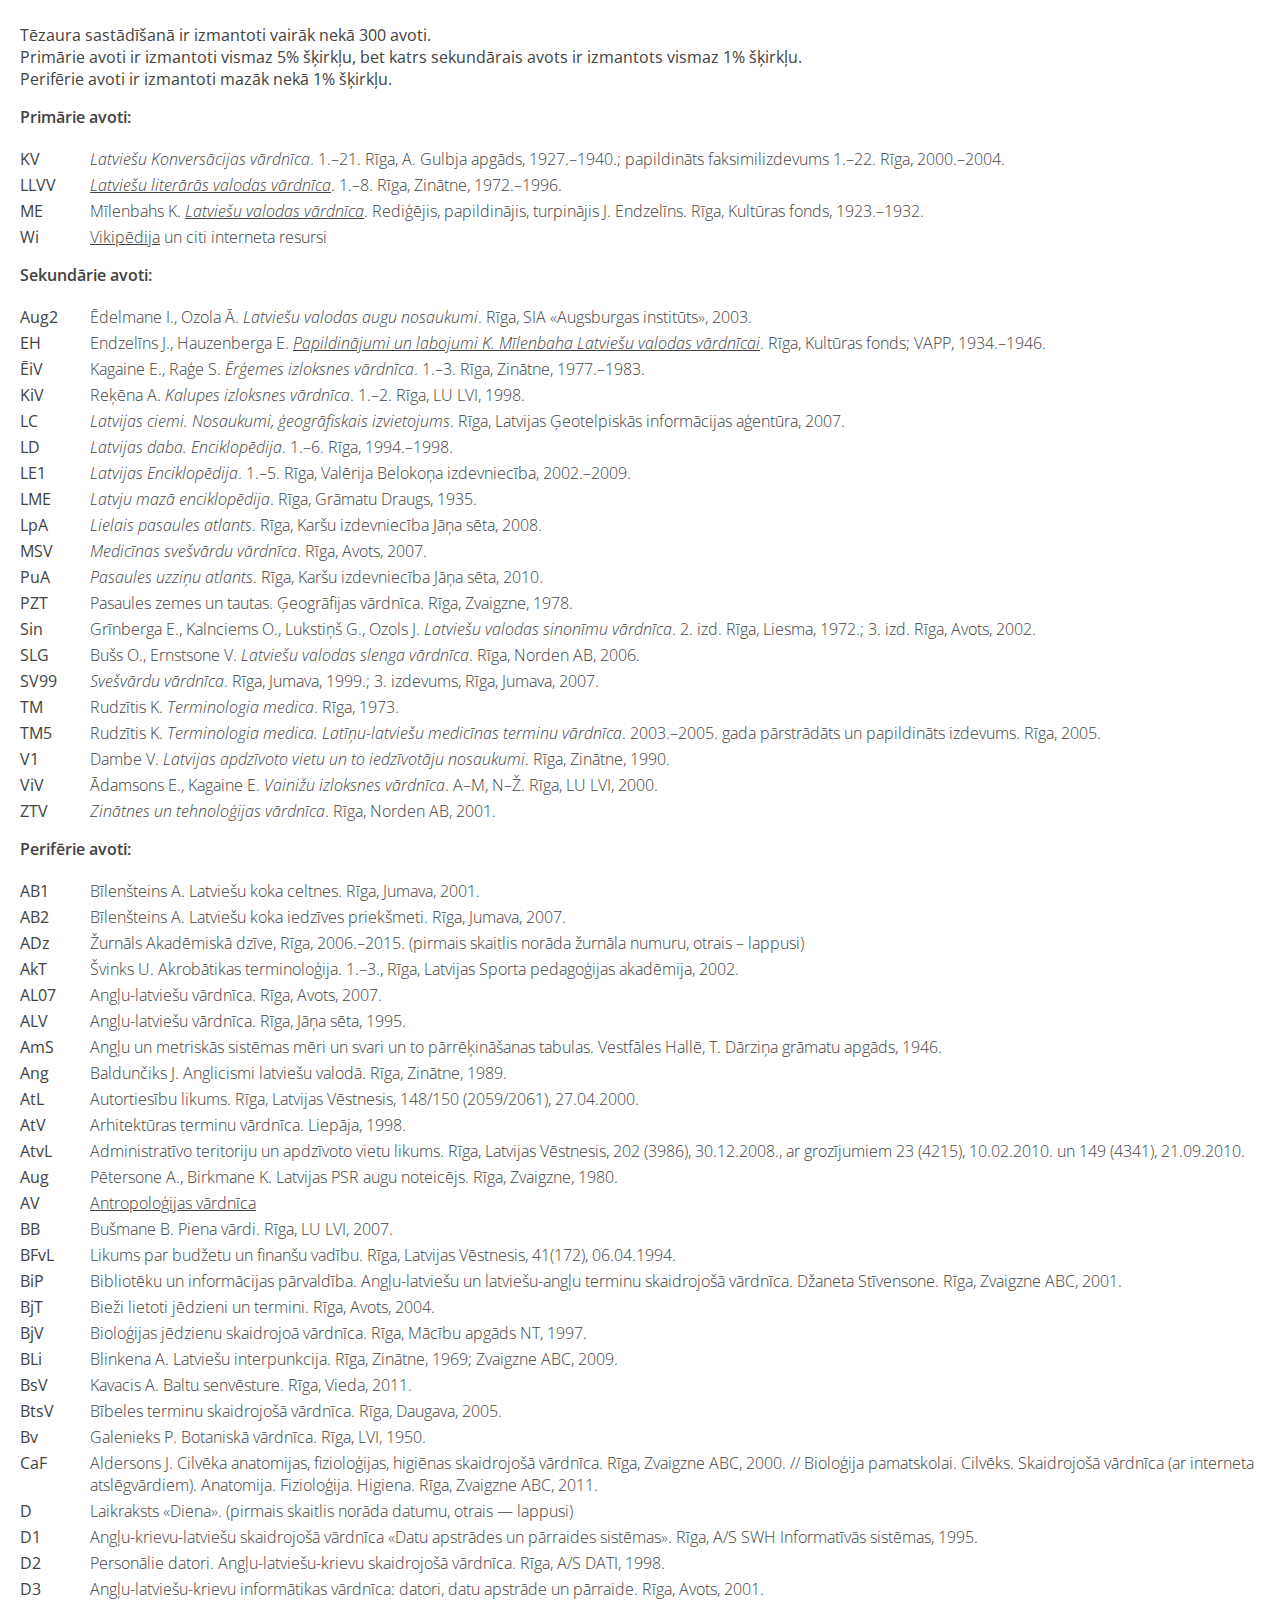
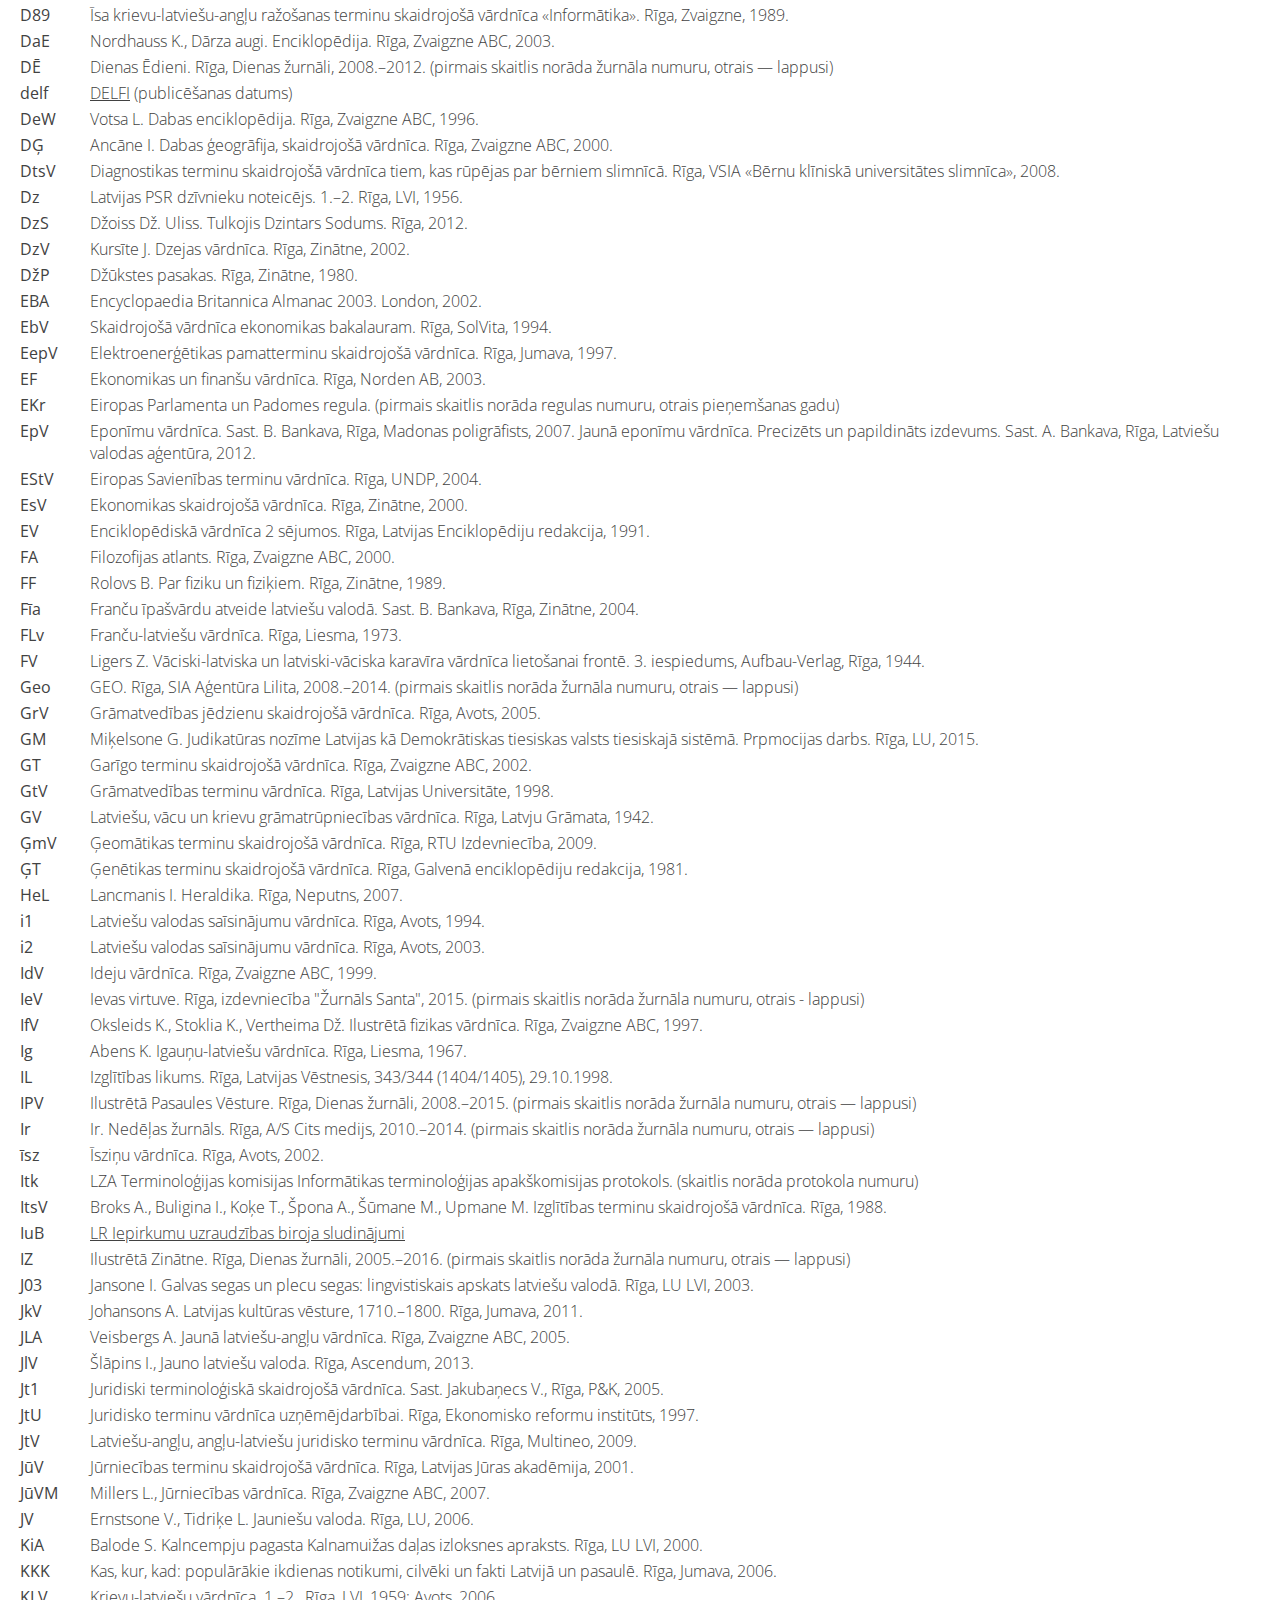
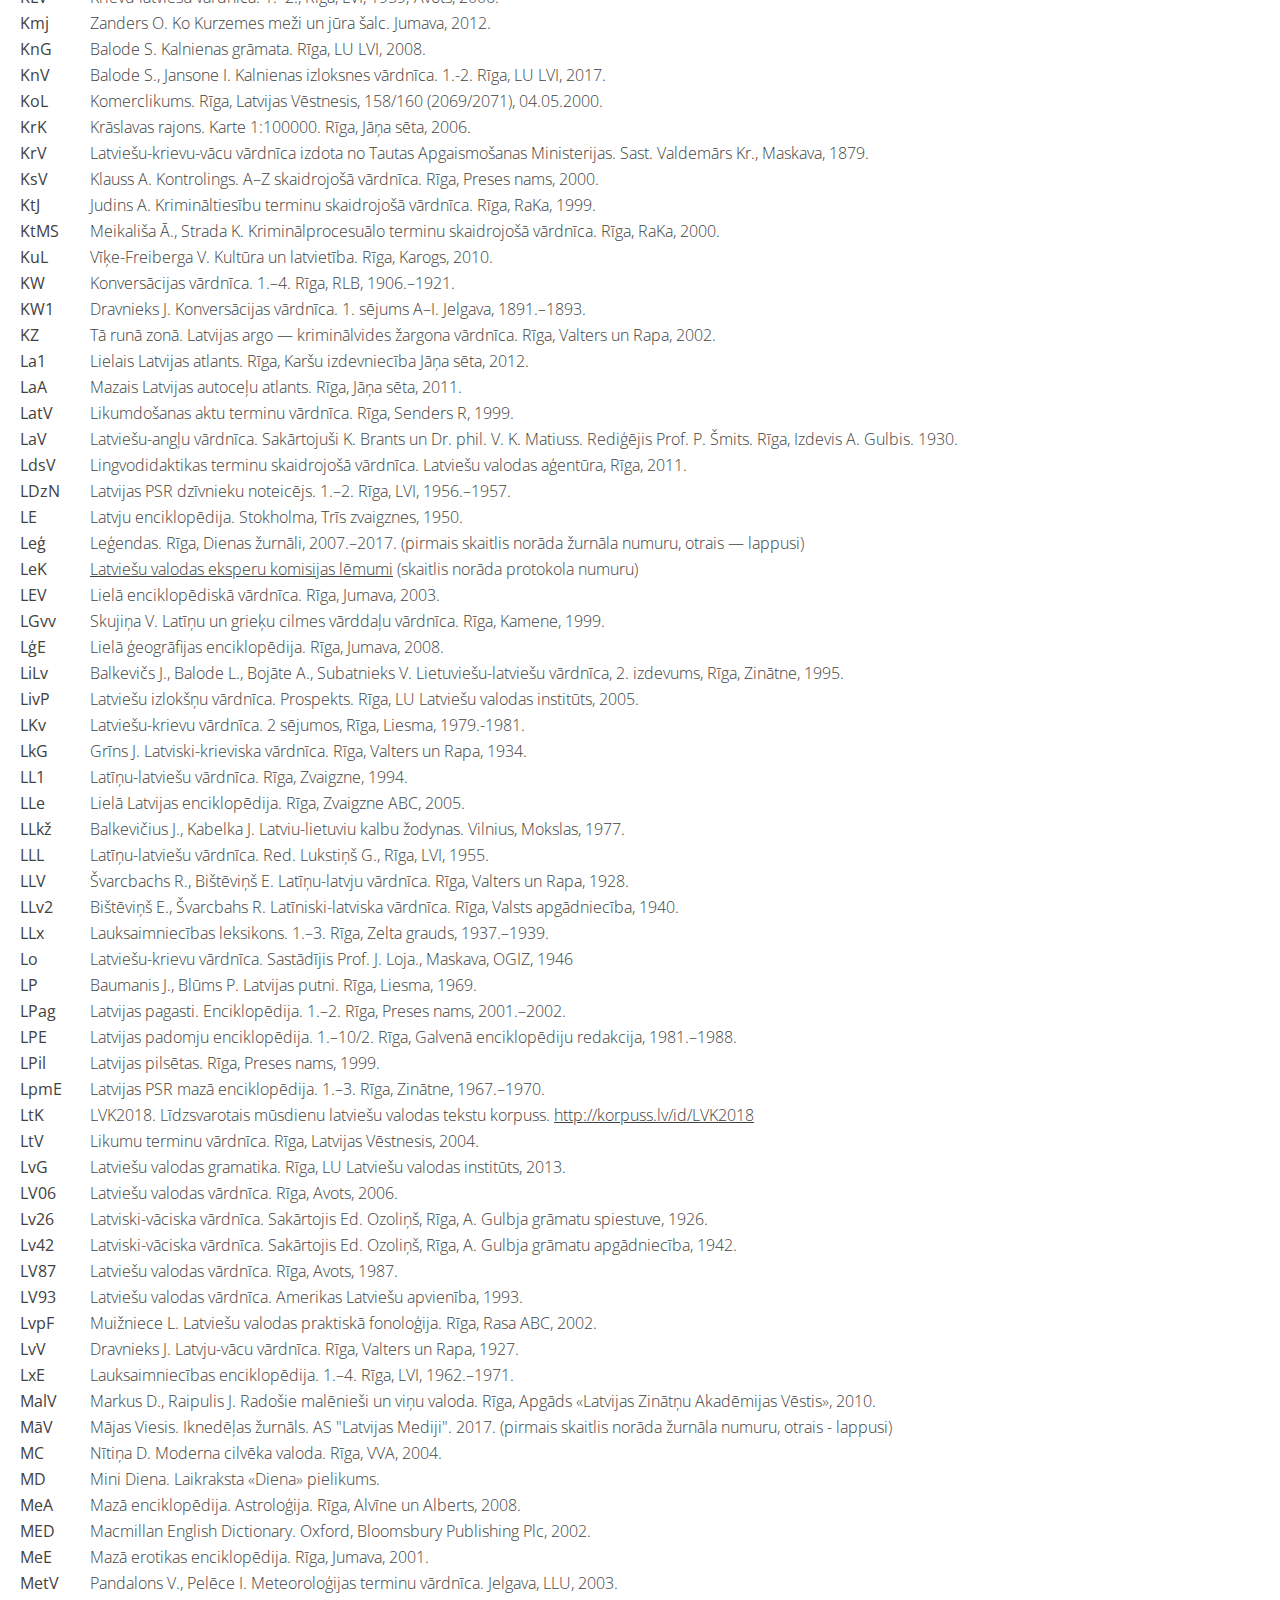
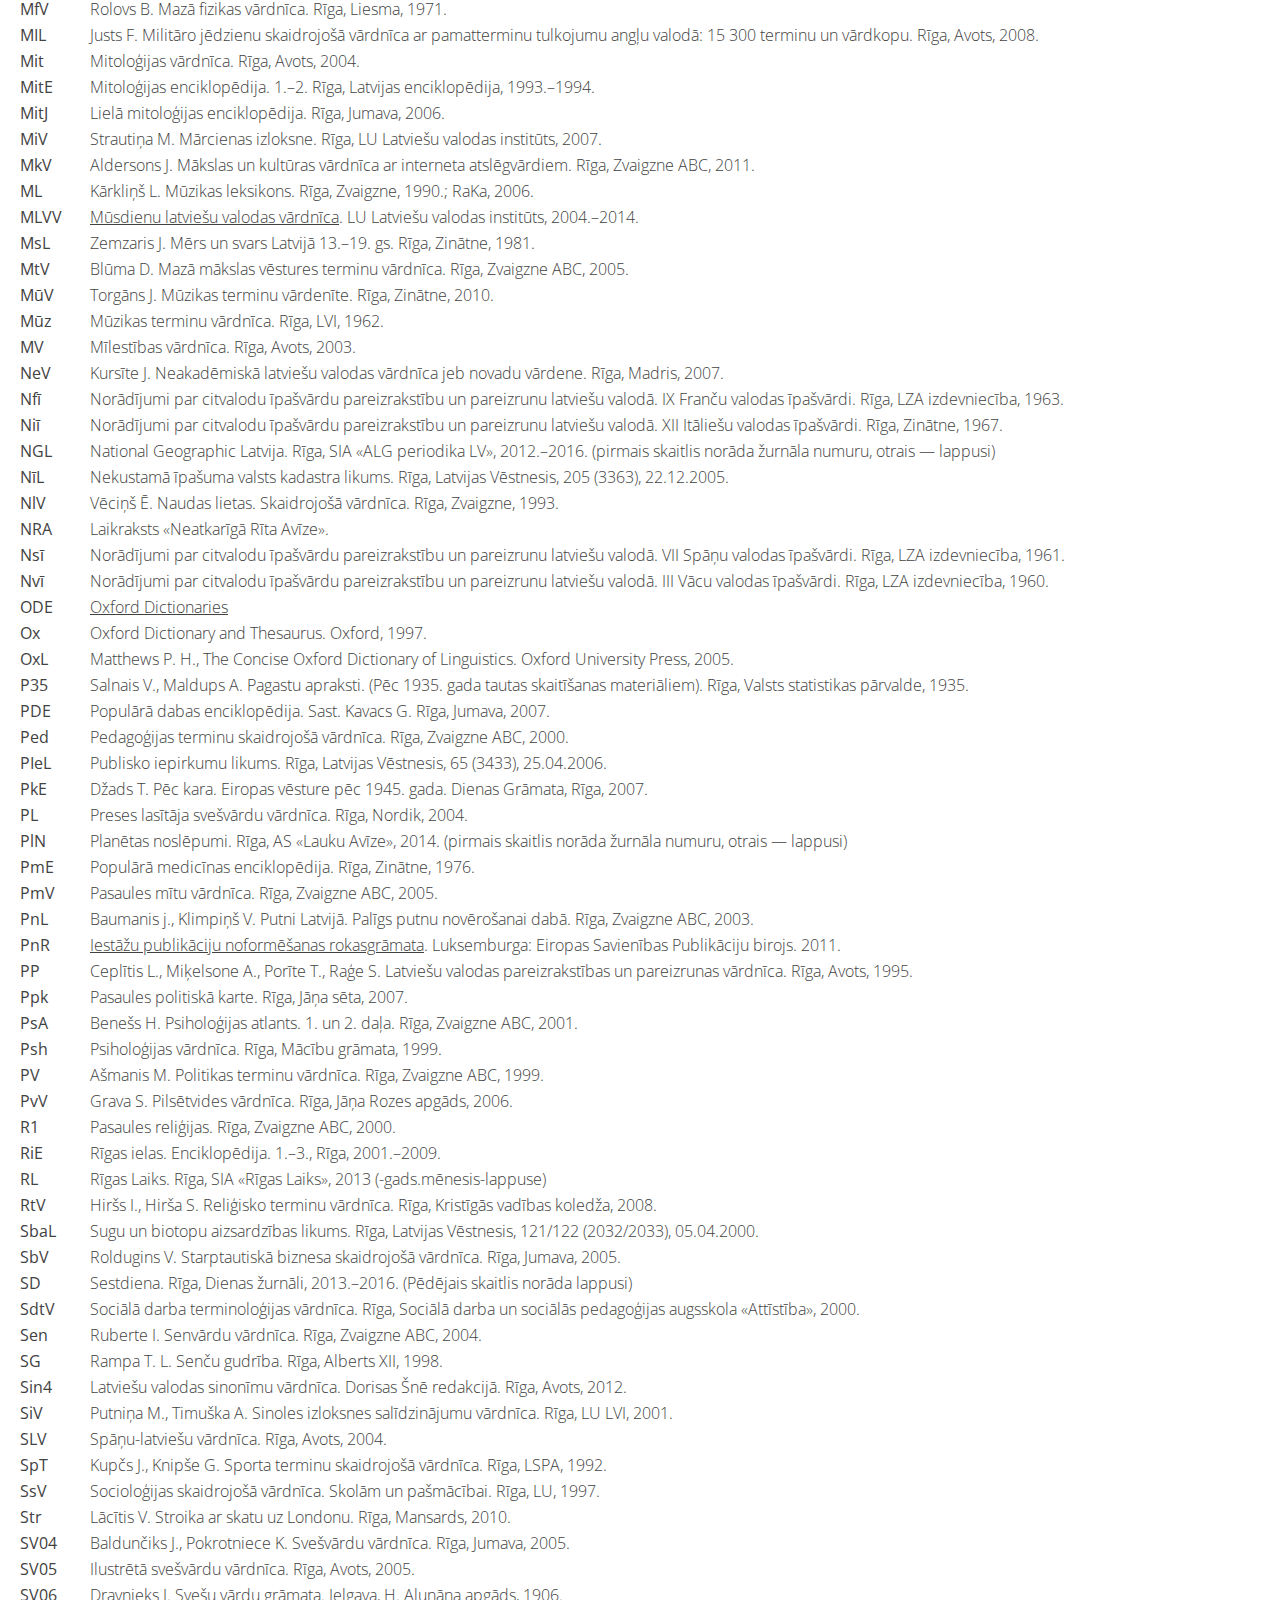
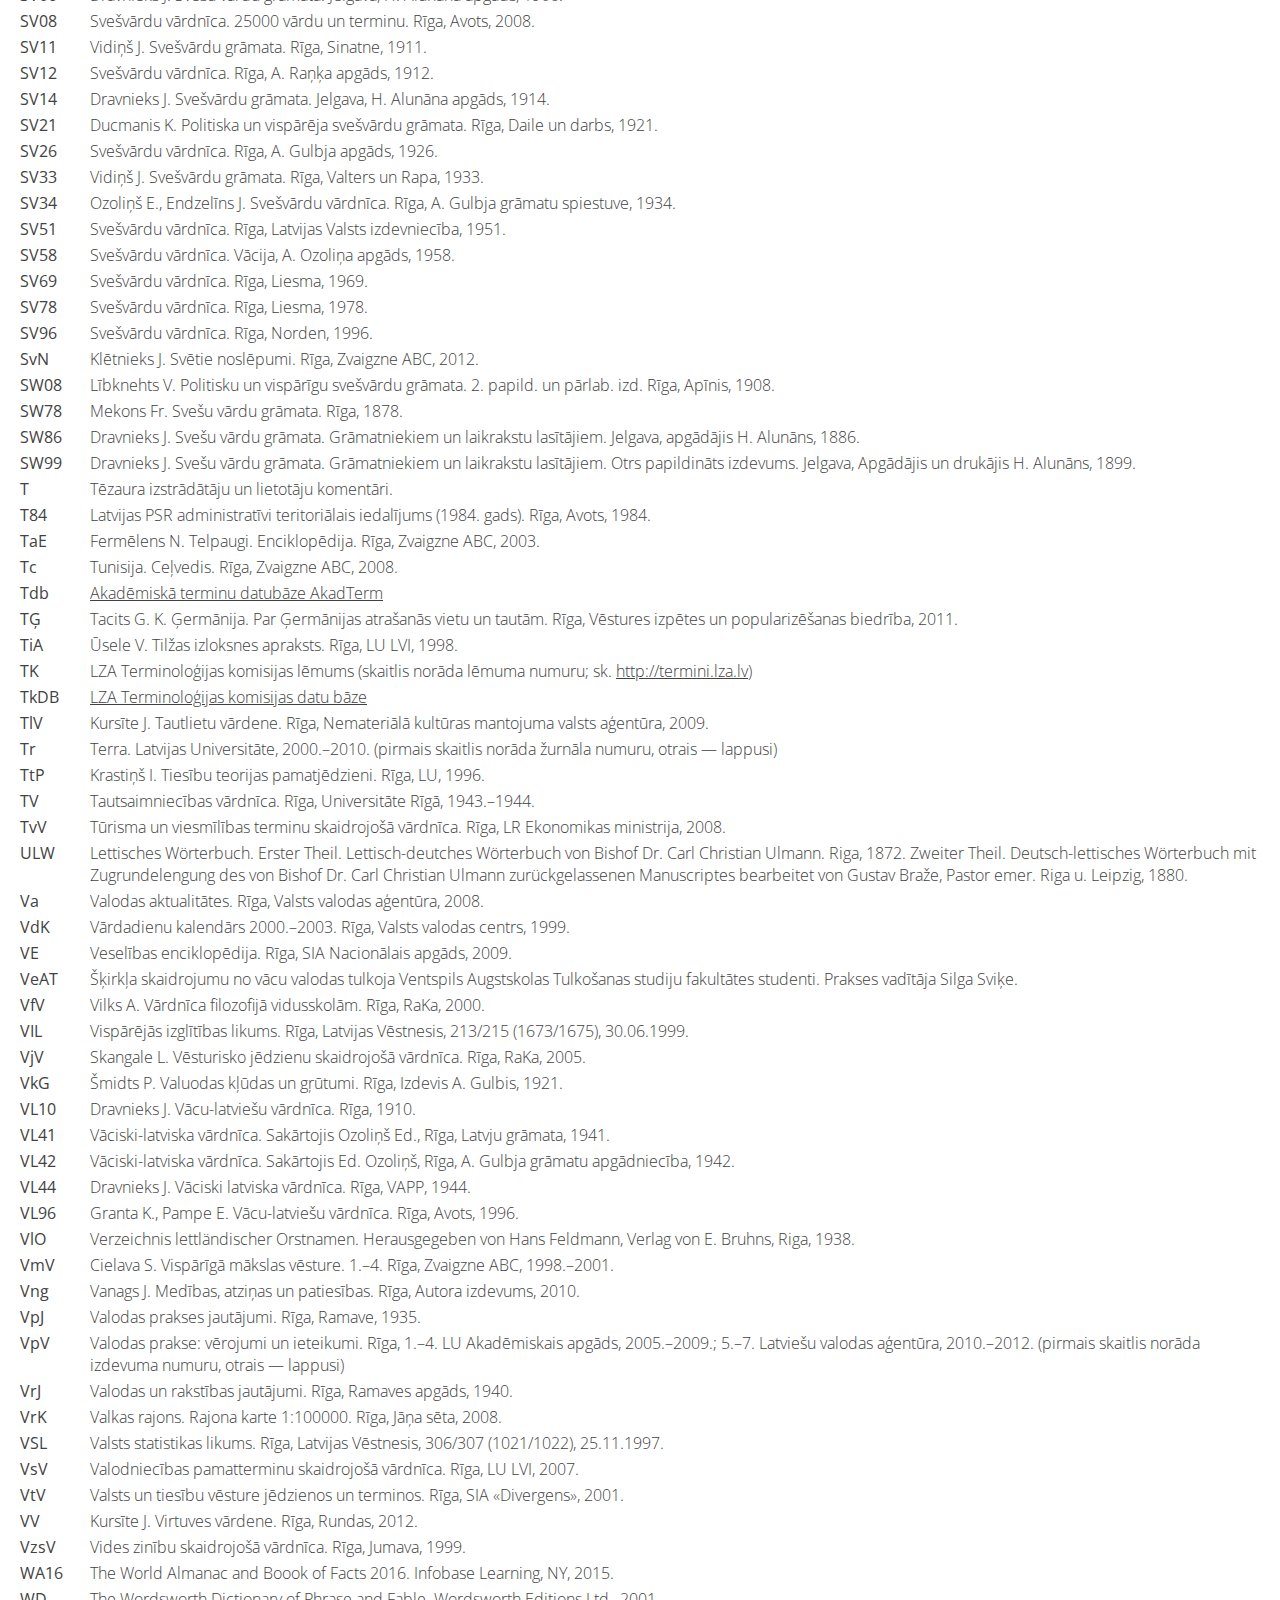
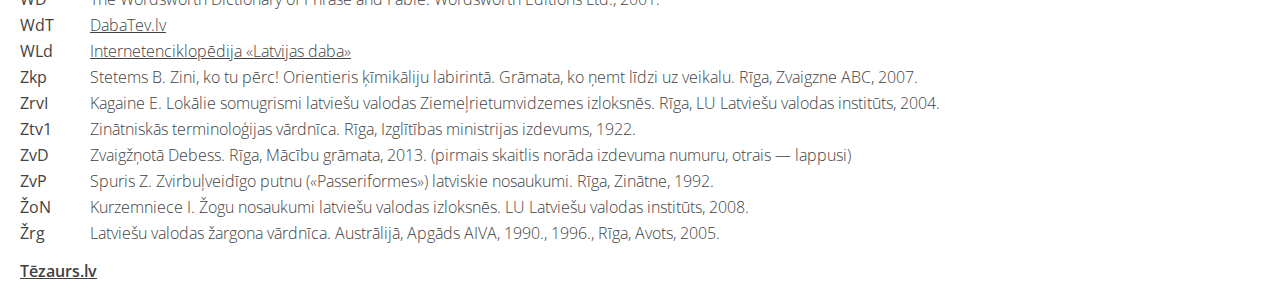
==== avoti.html @ 0444cfd4 "Initial commit" ====
<!DOCTYPE html>
<html>
<head>
    <meta charset="utf-8"/>

    <meta name="description" content="Skaidrojošā un sinonīmu vārdnīca"/>

    <title>Tēzaurs: izmantotie avoti</title>

    <link href="http://fonts.googleapis.com/css?family=Open+Sans:300italic,400italic,400,600,300&amp;subset=latin,latin-ext" rel="stylesheet" type="text/css"/>
    <link href="tezaurs.css" rel="stylesheet" type="text/css"/>

    <link rel="shortcut icon" href="img/favicon-32x32.png"/>
    <link rel="icon" type="image/png" sizes="32x32" href="img/favicon-32x32.png"/>
    <link rel="icon" type="image/png" sizes="144x144" href="img/favicon-144x144.png"/>
    <link rel="icon" type="image/png" sizes="192x192" href="img/favicon-192x192.png"/>
    <link rel="apple-touch-icon" href="img/favicon-144x144.png"/>
    <link rel="apple-touch-icon" sizes="144x144" href="img/favicon-144x144.png"/>
    <link rel="apple-touch-icon" sizes="192x192" href="img/favicon-192x192.png"/>
</head>
<body style="margin : 20px">

<div id="doc" data-title="Tēzaurs: izmantotie avoti" style="padding-top : 4px">

<div>Tēzaura sastādīšanā ir izmantoti vairāk nekā 300 avoti.</div>
<div>Primārie avoti ir izmantoti vismaz 5% šķirkļu, bet katrs sekundārais avots ir izmantots vismaz 1% šķirkļu.</div>
<div>Perifērie avoti ir izmantoti mazāk nekā 1% šķirkļu.</div>

<div class="subtitle">Primārie avoti:</div>

<table>
<tr><td class="biblio code" id="KV">KV</td><td style="width : 20px"></td><td class="biblio"><i>Latviešu Konversācijas vārdnīca</i>. 1.–21. Rīga, A. Gulbja apgāds, 1927.–1940.; papildināts faksimilizdevums 1.–22. Rīga, 2000.–2004.</td></tr>
<tr><td class="biblio code" id="LLVV">LLVV</td><td style="width : 20px"></td><td class="biblio"><a href="http://tezaurs.lv/llvv/" target="_blank"><i>Latviešu literārās valodas vārdnīca</i></a>. 1.–8. Rīga, Zinātne, 1972.–1996.</td></tr>
<tr><td class="biblio code" id="ME">ME</td><td style="width : 20px"></td><td class="biblio">Mīlenbahs K. <a href="http://tezaurs.lv/mev/" target="_blank"><i>Latviešu valodas vārdnīca</i></a>. Rediģējis, papildinājis, turpinājis J. Endzelīns. Rīga, Kultūras fonds, 1923.–1932.</td></tr>
<tr><td class="biblio code" id="Wi">Wi</td><td style="width : 20px"></td><td class="biblio"><a href="http://www.wikipedia.org" target="_blank">Vikipēdija</a> un citi interneta resursi</td></tr>
</table>

<div class="subtitle">Sekundārie avoti:</div>

<table>
<tr><td class="biblio code" id="Aug2">Aug2</td><td style="width : 20px"></td><td class="biblio">Ēdelmane I., Ozola Ā. <i>Latviešu valodas augu nosaukumi</i>. Rīga, SIA «Augsburgas institūts», 2003.</td></tr>
<tr><td class="biblio code" id="EH">EH</td><td style="width : 20px"></td><td class="biblio">Endzelīns J., Hauzenberga E. <a href="http://tezaurs.lv/mev/" target="_blank"><i>Papildinājumi un labojumi K. Mīlenbaha Latviešu valodas vārdnīcai</i></a>. Rīga, Kultūras fonds; VAPP, 1934.–1946.</td></tr>
<tr><td class="biblio code" id="ĒiV">ĒiV</td><td style="width : 20px"></td><td class="biblio">Kagaine E., Raģe S. <i>Ērģemes izloksnes vārdnīca</i>. 1.–3. Rīga, Zinātne, 1977.–1983.</td></tr>
<tr><td class="biblio code" id="KiV">KiV</td><td style="width : 20px"></td><td class="biblio">Reķēna A. <i>Kalupes izloksnes vārdnīca</i>. 1.–2. Rīga, LU LVI, 1998.</td></tr>
<tr><td class="biblio code" id="LC">LC</td><td style="width : 20px"></td><td class="biblio"><i>Latvijas ciemi. Nosaukumi, ģeogrāfiskais izvietojums</i>. Rīga, Latvijas Ģeotelpiskās informācijas aģentūra, 2007.</td></tr>
<tr><td class="biblio code" id="LD">LD</td><td style="width : 20px"></td><td class="biblio"><i>Latvijas daba. Enciklopēdija</i>. 1.–6. Rīga, 1994.–1998.</td></tr>
<tr><td class="biblio code" id="LE1">LE1</td><td style="width : 20px"></td><td class="biblio"><i>Latvijas Enciklopēdija</i>. 1.–5. Rīga, Valērija Belokoņa izdevniecība, 2002.–2009.</td></tr>
<tr><td class="biblio code" id="LME">LME</td><td style="width : 20px"></td><td class="biblio"><i>Latvju mazā enciklopēdija</i>. Rīga, Grāmatu Draugs, 1935.</td></tr>
<tr><td class="biblio code" id="LpA">LpA</td><td style="width : 20px"></td><td class="biblio"><i>Lielais pasaules atlants</i>. Rīga, Karšu izdevniecība Jāņa sēta, 2008.</td></tr>
<tr><td class="biblio code" id="MSV">MSV</td><td style="width : 20px"></td><td class="biblio"><i>Medicīnas svešvārdu vārdnīca</i>. Rīga, Avots, 2007.</td></tr>
<tr><td class="biblio code" id="PuA">PuA</td><td style="width : 20px"></td><td class="biblio"><i>Pasaules uzziņu atlants</i>. Rīga, Karšu izdevniecība Jāņa sēta, 2010.</td></tr>
<tr><td class="biblio code" id="PZT">PZT</td><td style="width : 20px"></td><td class="biblio">Pasaules zemes un tautas. Ģeogrāfijas vārdnīca. Rīga, Zvaigzne, 1978.</td></tr>
<tr><td class="biblio code" id="Sin">Sin</td><td style="width : 20px"></td><td class="biblio">Grīnberga E., Kalnciems O., Lukstiņš G., Ozols J. <i>Latviešu valodas sinonīmu vārdnīca</i>. 2. izd. Rīga, Liesma, 1972.; 3. izd. Rīga, Avots, 2002.</td></tr>
<tr><td class="biblio code" id="SLG">SLG</td><td style="width : 20px"></td><td class="biblio">Bušs O., Ernstsone V. <i>Latviešu valodas slenga vārdnīca</i>. Rīga, Norden AB, 2006.</td></tr>
<tr><td class="biblio code" id="SV99">SV99</td><td style="width : 20px"></td><td class="biblio"><i>Svešvārdu vārdnīca</i>. Rīga, Jumava, 1999.; 3. izdevums, Rīga, Jumava, 2007.</td></tr>
<tr><td class="biblio code" id="TM">TM</td><td style="width : 20px"></td><td class="biblio">Rudzītis K. <i>Terminologia medica</i>. Rīga, 1973.</td></tr>
<tr><td class="biblio code" id="TM5">TM5</td><td style="width : 20px"></td><td class="biblio">Rudzītis K. <i>Terminologia medica. Latīņu-latviešu medicīnas terminu vārdnīca</i>. 2003.–2005. gada pārstrādāts un papildināts izdevums. Rīga, 2005.</td></tr>
<tr><td class="biblio code" id="V1">V1</td><td style="width : 20px"></td><td class="biblio">Dambe V. <i>Latvijas apdzīvoto vietu un to iedzīvotāju nosaukumi</i>. Rīga, Zinātne, 1990.</td></tr>
<tr><td class="biblio code" id="ViV">ViV</td><td style="width : 20px"></td><td class="biblio">Ādamsons E., Kagaine E. <i>Vainižu izloksnes vārdnīca</i>. A–M, N–Ž. Rīga, LU LVI, 2000.</td></tr>
<tr><td class="biblio code" id="ZTV">ZTV</td><td style="width : 20px"></td><td class="biblio"><i>Zinātnes un tehnoloģijas vārdnīca</i>. Rīga, Norden AB, 2001.</td></tr>
</table>

<div class="subtitle">Perifērie avoti:</div>

<table>
<tr><td class="biblio code" id="AB1">AB1</td><td style="width : 20px"></td><td class="biblio">Bīlenšteins A. Latviešu koka celtnes. Rīga, Jumava, 2001.</td></tr>
<tr><td class="biblio code" id="AB2">AB2</td><td style="width : 20px"></td><td class="biblio">Bīlenšteins A. Latviešu koka iedzīves priekšmeti. Rīga, Jumava, 2007.</td></tr>
<tr><td class="biblio code" id="ADz">ADz</td><td style="width : 20px"></td><td class="biblio">Žurnāls Akadēmiskā dzīve, Rīga, 2006.–2015. (pirmais skaitlis norāda žurnāla numuru, otrais – lappusi)</td></tr>
<tr><td class="biblio code" id="AkT">AkT</td><td style="width : 20px"></td><td class="biblio">Švinks U. Akrobātikas terminoloģija. 1.–3., Rīga, Latvijas Sporta pedagoģijas akadēmija, 2002.</td></tr>
<tr><td class="biblio code" id="AL07">AL07</td><td style="width : 20px"></td><td class="biblio">Angļu-latviešu vārdnīca. Rīga, Avots, 2007.</td></tr>
<tr><td class="biblio code" id="ALV">ALV</td><td style="width : 20px"></td><td class="biblio">Angļu-latviešu vārdnīca. Rīga, Jāņa sēta, 1995.</td></tr>
<tr><td class="biblio code" id="AmS">AmS</td><td style="width : 20px"></td><td class="biblio">Angļu un metriskās sistēmas mēri un svari un to pārrēķināšanas tabulas. Vestfāles Hallē, T. Dārziņa grāmatu apgāds, 1946.</td></tr>
<tr><td class="biblio code" id="Ang">Ang</td><td style="width : 20px"></td><td class="biblio">Baldunčiks J. Anglicismi latviešu valodā. Rīga, Zinātne, 1989.</td></tr>
<tr><td class="biblio code" id="AtL">AtL</td><td style="width : 20px"></td><td class="biblio">Autortiesību likums. Rīga, Latvijas Vēstnesis, 148/150 (2059/2061), 27.04.2000.</td></tr>
<tr><td class="biblio code" id="AtV">AtV</td><td style="width : 20px"></td><td class="biblio">Arhitektūras terminu vārdnīca. Liepāja, 1998.</td></tr>
<tr><td class="biblio code" id="AtvL">AtvL</td><td style="width : 20px"></td><td class="biblio">Administratīvo teritoriju un apdzīvoto vietu likums. Rīga, Latvijas Vēstnesis, 202 (3986), 30.12.2008., ar grozījumiem 23 (4215), 10.02.2010. un 149 (4341), 21.09.2010.</td></tr>
<tr><td class="biblio code" id="Aug">Aug</td><td style="width : 20px"></td><td class="biblio">Pētersone A., Birkmane K. Latvijas PSR augu noteicējs. Rīga, Zvaigzne, 1980.</td></tr>
<tr><td class="biblio code" id="AV">AV</td><td style="width : 20px"></td><td class="biblio"><a href="http://antropologubiedriba.wikidot.com/antropologijas-termini-latviesu-valoda" target="_blank">Antropoloģijas vārdnīca</a></td></tr>
<tr><td class="biblio code" id="BB">BB</td><td style="width : 20px"></td><td class="biblio">Bušmane B. Piena vārdi. Rīga, LU LVI, 2007.</td></tr>
<tr><td class="biblio code" id="BFvL">BFvL</td><td style="width : 20px"></td><td class="biblio">Likums par budžetu un finanšu vadību. Rīga, Latvijas Vēstnesis, 41(172), 06.04.1994.</td></tr>
<tr><td class="biblio code" id="BiP">BiP</td><td style="width : 20px"></td><td class="biblio">Bibliotēku un informācijas pārvaldība. Angļu-latviešu un latviešu-angļu terminu skaidrojošā vārdnīca. Džaneta Stīvensone. Rīga, Zvaigzne ABC, 2001.</td></tr>
<tr><td class="biblio code" id="BjT">BjT</td><td style="width : 20px"></td><td class="biblio">Bieži lietoti jēdzieni un termini. Rīga, Avots, 2004.</td></tr>
<tr><td class="biblio code" id="BjV">BjV</td><td style="width : 20px"></td><td class="biblio">Bioloģijas jēdzienu skaidrojoā vārdnīca. Rīga, Mācību apgāds NT, 1997.</td></tr>
<tr><td class="biblio code" id="BLi">BLi</td><td style="width : 20px"></td><td class="biblio">Blinkena A. Latviešu interpunkcija. Rīga, Zinātne, 1969; Zvaigzne ABC, 2009.</td></tr>
<tr><td class="biblio code" id="BsV">BsV</td><td style="width : 20px"></td><td class="biblio">Kavacis A. Baltu senvēsture. Rīga, Vieda, 2011.</td></tr>
<tr><td class="biblio code" id="BtsV">BtsV</td><td style="width : 20px"></td><td class="biblio">Bībeles terminu skaidrojošā vārdnīca. Rīga, Daugava, 2005.</td></tr>
<tr><td class="biblio code" id="Bv">Bv</td><td style="width : 20px"></td><td class="biblio">Galenieks P. Botaniskā vārdnīca. Rīga, LVI, 1950.</td></tr>
<tr><td class="biblio code" id="CaF">CaF</td><td style="width : 20px"></td><td class="biblio">Aldersons J. Cilvēka anatomijas, fizioloģijas, higiēnas skaidrojošā vārdnīca. Rīga, Zvaigzne ABC, 2000. // Bioloģija pamatskolai. Cilvēks. Skaidrojošā vārdnīca (ar interneta atslēgvārdiem). Anatomija. Fizioloģija. Higiena. Rīga, Zvaigzne ABC, 2011.</td></tr>
<tr><td class="biblio code" id="D">D</td><td style="width : 20px"></td><td class="biblio">Laikraksts «Diena». (pirmais skaitlis norāda datumu, otrais — lappusi)</td></tr>
<tr><td class="biblio code" id="D1">D1</td><td style="width : 20px"></td><td class="biblio">Angļu-krievu-latviešu skaidrojošā vārdnīca «Datu apstrādes un pārraides sistēmas». Rīga, A/S SWH Informatīvās sistēmas, 1995.</td></tr>
<tr><td class="biblio code" id="D2">D2</td><td style="width : 20px"></td><td class="biblio">Personālie datori. Angļu-latviešu-krievu skaidrojošā vārdnīca. Rīga, A/S DATI, 1998.</td></tr>
<tr><td class="biblio code" id="D3">D3</td><td style="width : 20px"></td><td class="biblio">Angļu-latviešu-krievu informātikas vārdnīca: datori, datu apstrāde un pārraide. Rīga, Avots, 2001.</td></tr>
<tr><td class="biblio code" id="D89">D89</td><td style="width : 20px"></td><td class="biblio">Īsa krievu-latviešu-angļu ražošanas terminu skaidrojošā vārdnīca «Informātika». Rīga, Zvaigzne, 1989.</td></tr>
<tr><td class="biblio code" id="DaE">DaE</td><td style="width : 20px"></td><td class="biblio">Nordhauss K., Dārza augi. Enciklopēdija. Rīga, Zvaigzne ABC, 2003.</td></tr>
<tr><td class="biblio code" id="DĒ">DĒ</td><td style="width : 20px"></td><td class="biblio">Dienas Ēdieni. Rīga, Dienas žurnāli, 2008.–2012. (pirmais skaitlis norāda žurnāla numuru, otrais — lappusi)</td></tr>
<tr><td class="biblio code" id="delf">delf</td><td style="width : 20px"></td><td class="biblio"><a href="http://www.delfi.lv" target="_blank">DELFI</a> (publicēšanas datums)</td></tr>
<tr><td class="biblio code" id="DeW">DeW</td><td style="width : 20px"></td><td class="biblio">Votsa L. Dabas enciklopēdija. Rīga, Zvaigzne ABC, 1996.</td></tr>
<tr><td class="biblio code" id="DĢ">DĢ</td><td style="width : 20px"></td><td class="biblio">Ancāne I. Dabas ģeogrāfija, skaidrojošā vārdnīca. Rīga, Zvaigzne ABC, 2000.</td></tr>
<tr><td class="biblio code" id="DtsV">DtsV</td><td style="width : 20px"></td><td class="biblio">Diagnostikas terminu skaidrojošā vārdnīca tiem, kas rūpējas par bērniem slimnīcā. Rīga, VSIA «Bērnu klīniskā universitātes slimnīca», 2008.</td></tr>
<tr><td class="biblio code" id="Dz">Dz</td><td style="width : 20px"></td><td class="biblio">Latvijas PSR dzīvnieku noteicējs. 1.–2. Rīga, LVI, 1956.</td></tr>
<tr><td class="biblio code" id="DzS">DzS</td><td style="width : 20px"></td><td class="biblio">Džoiss Dž. Uliss. Tulkojis Dzintars Sodums. Rīga, 2012.</td></tr>
<tr><td class="biblio code" id="DzV">DzV</td><td style="width : 20px"></td><td class="biblio">Kursīte J. Dzejas vārdnīca. Rīga, Zinātne, 2002.</td></tr>
<tr><td class="biblio code" id="DžP">DžP</td><td style="width : 20px"></td><td class="biblio">Džūkstes pasakas. Rīga, Zinātne, 1980.</td></tr>
<tr><td class="biblio code" id="EBA">EBA</td><td style="width : 20px"></td><td class="biblio">Encyclopaedia Britannica Almanac 2003. London, 2002.</td></tr>
<tr><td class="biblio code" id="EbV">EbV</td><td style="width : 20px"></td><td class="biblio">Skaidrojošā vārdnīca ekonomikas bakalauram. Rīga, SolVita, 1994.</td></tr>
<tr><td class="biblio code" id="EepV">EepV</td><td style="width : 20px"></td><td class="biblio">Elektroenerģētikas pamatterminu skaidrojošā vārdnīca. Rīga, Jumava, 1997.</td></tr>
<tr><td class="biblio code" id="EF">EF</td><td style="width : 20px"></td><td class="biblio">Ekonomikas un finanšu vārdnīca. Rīga, Norden AB, 2003.</td></tr>
<tr><td class="biblio code" id="EKr">EKr</td><td style="width : 20px"></td><td class="biblio">Eiropas Parlamenta un Padomes regula. (pirmais skaitlis norāda regulas numuru, otrais pieņemšanas gadu)</td></tr>
<tr><td class="biblio code" id="EpV">EpV</td><td style="width : 20px"></td><td class="biblio">Eponīmu vārdnīca. Sast. B. Bankava, Rīga, Madonas poligrāfists, 2007. Jaunā eponīmu vārdnīca. Precizēts un papildināts izdevums. Sast. A. Bankava, Rīga, Latviešu valodas aģentūra, 2012.</td></tr>
<tr><td class="biblio code" id="EStV">EStV</td><td style="width : 20px"></td><td class="biblio">Eiropas Savienības terminu vārdnīca. Rīga, UNDP, 2004.</td></tr>
<tr><td class="biblio code" id="EsV">EsV</td><td style="width : 20px"></td><td class="biblio">Ekonomikas skaidrojošā vārdnīca. Rīga, Zinātne, 2000.</td></tr>
<tr><td class="biblio code" id="EV">EV</td><td style="width : 20px"></td><td class="biblio">Enciklopēdiskā vārdnīca 2 sējumos. Rīga, Latvijas Enciklopēdiju redakcija, 1991.</td></tr>
<tr><td class="biblio code" id="FA">FA</td><td style="width : 20px"></td><td class="biblio">Filozofijas atlants. Rīga, Zvaigzne ABC, 2000.</td></tr>
<tr><td class="biblio code" id="FF">FF</td><td style="width : 20px"></td><td class="biblio">Rolovs B. Par fiziku un fiziķiem. Rīga, Zinātne, 1989.</td></tr>
<tr><td class="biblio code" id="Fīa">Fīa</td><td style="width : 20px"></td><td class="biblio">Franču īpašvārdu atveide latviešu valodā. Sast. B. Bankava, Rīga, Zinātne, 2004.</td></tr>
<tr><td class="biblio code" id="FLv">FLv</td><td style="width : 20px"></td><td class="biblio">Franču-latviešu vārdnīca. Rīga, Liesma, 1973.</td></tr>
<tr><td class="biblio code" id="FV">FV</td><td style="width : 20px"></td><td class="biblio">Ligers Z. Vāciski-latviska un latviski-vāciska karavīra vārdnīca lietošanai frontē. 3. iespiedums, Aufbau-Verlag, Rīga, 1944.</td></tr>
<tr><td class="biblio code" id="Geo">Geo</td><td style="width : 20px"></td><td class="biblio">GEO. Rīga, SIA Aģentūra Lilita, 2008.–2014. (pirmais skaitlis norāda žurnāla numuru, otrais — lappusi)</td></tr>
<tr><td class="biblio code" id="GrV">GrV</td><td style="width : 20px"></td><td class="biblio">Grāmatvedības jēdzienu skaidrojošā vārdnīca. Rīga, Avots, 2005.</td></tr>
<tr><td class="biblio code" id="GM">GM</td><td style="width : 20px"></td><td class="biblio">Miķelsone G. Judikatūras nozīme Latvijas kā Demokrātiskas tiesiskas valsts tiesiskajā sistēmā. Prpmocijas darbs. Rīga, LU, 2015.</td></tr>
<tr><td class="biblio code" id="GT">GT</td><td style="width : 20px"></td><td class="biblio">Garīgo terminu skaidrojošā vārdnīca. Rīga, Zvaigzne ABC, 2002.</td></tr>
<tr><td class="biblio code" id="GtV">GtV</td><td style="width : 20px"></td><td class="biblio">Grāmatvedības terminu vārdnīca. Rīga, Latvijas Universitāte, 1998.</td></tr>
<tr><td class="biblio code" id="GV">GV</td><td style="width : 20px"></td><td class="biblio">Latviešu, vācu un krievu grāmatrūpniecības vārdnīca. Rīga, Latvju Grāmata, 1942.</td></tr>
<tr><td class="biblio code" id="ĢmV">ĢmV</td><td style="width : 20px"></td><td class="biblio">Ģeomātikas terminu skaidrojošā vārdnīca. Rīga, RTU Izdevniecība, 2009.</td></tr>
<tr><td class="biblio code" id="ĢT">ĢT</td><td style="width : 20px"></td><td class="biblio">Ģenētikas terminu skaidrojošā vārdnīca. Rīga, Galvenā enciklopēdiju redakcija, 1981.</td></tr>
<tr><td class="biblio code" id="HeL">HeL</td><td style="width : 20px"></td><td class="biblio">Lancmanis I. Heraldika. Rīga, Neputns, 2007.</td></tr>
<tr><td class="biblio code" id="i1">i1</td><td style="width : 20px"></td><td class="biblio">Latviešu valodas saīsinājumu vārdnīca. Rīga, Avots, 1994.</td></tr>
<tr><td class="biblio code" id="i2">i2</td><td style="width : 20px"></td><td class="biblio">Latviešu valodas saīsinājumu vārdnīca. Rīga, Avots, 2003.</td></tr>
<tr><td class="biblio code" id="IdV">IdV</td><td style="width : 20px"></td><td class="biblio">Ideju vārdnīca. Rīga, Zvaigzne ABC, 1999.</td></tr>
<tr><td class="biblio code" id="IeV">IeV</td><td style="width : 20px"></td><td class="biblio">Ievas virtuve. Rīga, izdevniecība "Žurnāls Santa", 2015. (pirmais skaitlis norāda žurnāla numuru, otrais - lappusi)</td></tr>
<tr><td class="biblio code" id="IfV">IfV</td><td style="width : 20px"></td><td class="biblio">Oksleids K., Stoklia K., Vertheima Dž. Ilustrētā fizikas vārdnīca. Rīga, Zvaigzne ABC, 1997.</td></tr>
<tr><td class="biblio code" id="Ig">Ig</td><td style="width : 20px"></td><td class="biblio">Abens K. Igauņu-latviešu vārdnīca. Rīga, Liesma, 1967.</td></tr>
<tr><td class="biblio code" id="IL">IL</td><td style="width : 20px"></td><td class="biblio">Izglītības likums. Rīga, Latvijas Vēstnesis, 343/344 (1404/1405), 29.10.1998.</td></tr>
<tr><td class="biblio code" id="IPV">IPV</td><td style="width : 20px"></td><td class="biblio">Ilustrētā Pasaules Vēsture. Rīga, Dienas žurnāli, 2008.–2015. (pirmais skaitlis norāda žurnāla numuru, otrais — lappusi)</td></tr>
<tr><td class="biblio code" id="Ir">Ir</td><td style="width : 20px"></td><td class="biblio">Ir. Nedēļas žurnāls. Rīga, A/S Cits medijs, 2010.–2014. (pirmais skaitlis norāda žurnāla numuru, otrais — lappusi)</td></tr>
<tr><td class="biblio code" id="īsz">īsz</td><td style="width : 20px"></td><td class="biblio">Īsziņu vārdnīca. Rīga, Avots, 2002.</td></tr>
<tr><td class="biblio code" id="Itk">Itk</td><td style="width : 20px"></td><td class="biblio">LZA Terminoloģijas komisijas Informātikas terminoloģijas apakškomisijas protokols. (skaitlis norāda protokola numuru)</td></tr>
<tr><td class="biblio code" id="ItsV">ItsV</td><td style="width : 20px"></td><td class="biblio">Broks A., Buligina I., Koķe T., Špona A., Šūmane M., Upmane M. Izglītības terminu skaidrojošā vārdnīca. Rīga, 1988.</td></tr>
<tr><td class="biblio code" id="IuB">IuB</td><td style="width : 20px"></td><td class="biblio"><a href="http://www.iub.gov.lv" target="_blank">LR Iepirkumu uzraudzības biroja sludinājumi</a></td></tr>
<tr><td class="biblio code" id="IZ">IZ</td><td style="width : 20px"></td><td class="biblio">Ilustrētā Zinātne. Rīga, Dienas žurnāli, 2005.–2016. (pirmais skaitlis norāda žurnāla numuru, otrais — lappusi)</td></tr>
<tr><td class="biblio code" id="J03">J03</td><td style="width : 20px"></td><td class="biblio">Jansone I. Galvas segas un plecu segas: lingvistiskais apskats latviešu valodā. Rīga, LU LVI, 2003.</td></tr>
<tr><td class="biblio code" id="JkV">JkV</td><td style="width : 20px"></td><td class="biblio">Johansons A. Latvijas kultūras vēsture, 1710.–1800. Rīga, Jumava, 2011.</td></tr>
<tr><td class="biblio code" id="JLA">JLA</td><td style="width : 20px"></td><td class="biblio">Veisbergs A. Jaunā latviešu-angļu vārdnīca. Rīga, Zvaigzne ABC, 2005.</td></tr>
<tr><td class="biblio code" id="JlV">JlV</td><td style="width : 20px"></td><td class="biblio">Šlāpins I., Jauno latviešu valoda. Rīga, Ascendum, 2013.</td></tr>
<tr><td class="biblio code" id="Jt1">Jt1</td><td style="width : 20px"></td><td class="biblio">Juridiski terminoloģiskā skaidrojošā vārdnīca. Sast. Jakubaņecs V., Rīga, P&amp;K, 2005.</td></tr>
<tr><td class="biblio code" id="JtU">JtU</td><td style="width : 20px"></td><td class="biblio">Juridisko terminu vārdnīca uzņēmējdarbībai. Rīga, Ekonomisko reformu institūts, 1997.</td></tr>
<tr><td class="biblio code" id="JtV">JtV</td><td style="width : 20px"></td><td class="biblio">Latviešu-angļu, angļu-latviešu juridisko terminu vārdnīca. Rīga, Multineo, 2009.</td></tr>
<tr><td class="biblio code" id="JūV">JūV</td><td style="width : 20px"></td><td class="biblio">Jūrniecības terminu skaidrojošā vārdnīca. Rīga, Latvijas Jūras akadēmija, 2001.</td></tr>
<tr><td class="biblio code" id="JūVM">JūVM</td><td style="width : 20px"></td><td class="biblio">Millers L., Jūrniecības vārdnīca. Rīga, Zvaigzne ABC, 2007.</td></tr>
<tr><td class="biblio code" id="JV">JV</td><td style="width : 20px"></td><td class="biblio">Ernstsone V., Tidriķe L. Jauniešu valoda. Rīga, LU, 2006.</td></tr>
<tr><td class="biblio code" id="KiA">KiA</td><td style="width : 20px"></td><td class="biblio">Balode S. Kalncempju pagasta Kalnamuižas daļas izloksnes apraksts. Rīga, LU LVI, 2000.</td></tr>
<tr><td class="biblio code" id="KKK">KKK</td><td style="width : 20px"></td><td class="biblio">Kas, kur, kad: populārākie ikdienas notikumi, cilvēki un fakti Latvijā un pasaulē. Rīga, Jumava, 2006.</td></tr>
<tr><td class="biblio code" id="KLV">KLV</td><td style="width : 20px"></td><td class="biblio">Krievu-latviešu vārdnīca. 1.–2., Rīga, LVI, 1959; Avots, 2006.</td></tr>
<tr><td class="biblio code" id="Kmj">Kmj</td><td style="width : 20px"></td><td class="biblio">Zanders O. Ko Kurzemes meži un jūra šalc. Jumava, 2012.</td></tr>
<tr><td class="biblio code" id="KnG">KnG</td><td style="width : 20px"></td><td class="biblio">Balode S. Kalnienas grāmata. Rīga, LU LVI, 2008.</td></tr>
<tr><td class="biblio code" id="KnV">KnV</td><td style="width : 20px"></td><td class="biblio">Balode S., Jansone I. Kalnienas izloksnes vārdnīca. 1.-2. Rīga, LU LVI, 2017.</td></tr>
<tr><td class="biblio code" id="KoL">KoL</td><td style="width : 20px"></td><td class="biblio">Komerclikums. Rīga, Latvijas Vēstnesis, 158/160 (2069/2071), 04.05.2000.</td></tr>
<tr><td class="biblio code" id="KrK">KrK</td><td style="width : 20px"></td><td class="biblio">Krāslavas rajons. Karte 1:100000. Rīga, Jāņa sēta, 2006.</td></tr>
<tr><td class="biblio code" id="KrV">KrV</td><td style="width : 20px"></td><td class="biblio">Latviešu-krievu-vācu vārdnīca izdota no Tautas Apgaismošanas Ministerijas. Sast. Valdemārs Kr., Maskava, 1879.</td></tr>
<tr><td class="biblio code" id="KsV">KsV</td><td style="width : 20px"></td><td class="biblio">Klauss A. Kontrolings. A–Z skaidrojošā vārdnīca. Rīga, Preses nams, 2000.</td></tr>
<tr><td class="biblio code" id="KtJ">KtJ</td><td style="width : 20px"></td><td class="biblio">Judins A. Krimināltiesību terminu skaidrojošā vārdnīca. Rīga, RaKa, 1999.</td></tr>
<tr><td class="biblio code" id="KtMS">KtMS</td><td style="width : 20px"></td><td class="biblio">Meikališa Ā., Strada K. Kriminālprocesuālo terminu skaidrojošā vārdnīca. Rīga, RaKa, 2000.</td></tr>
<tr><td class="biblio code" id="KuL">KuL</td><td style="width : 20px"></td><td class="biblio">Vīķe-Freiberga V. Kultūra un latvietība. Rīga, Karogs, 2010.</td></tr>
<tr><td class="biblio code" id="KW">KW</td><td style="width : 20px"></td><td class="biblio">Konversācijas vārdnīca. 1.–4. Rīga, RLB, 1906.–1921.</td></tr>
<tr><td class="biblio code" id="KW1">KW1</td><td style="width : 20px"></td><td class="biblio">Dravnieks J. Konversācijas vārdnīca. 1. sējums A–I. Jelgava, 1891.–1893.</td></tr>
<tr><td class="biblio code" id="KZ">KZ</td><td style="width : 20px"></td><td class="biblio">Tā runā zonā. Latvijas argo — kriminālvides žargona vārdnīca. Rīga, Valters un Rapa, 2002.</td></tr>
<tr><td class="biblio code" id="La1">La1</td><td style="width : 20px"></td><td class="biblio">Lielais Latvijas atlants. Rīga, Karšu izdevniecība Jāņa sēta, 2012.</td></tr>
<tr><td class="biblio code" id="LaA">LaA</td><td style="width : 20px"></td><td class="biblio">Mazais Latvijas autoceļu atlants. Rīga, Jāņa sēta, 2011.</td></tr>
<tr><td class="biblio code" id="LatV">LatV</td><td style="width : 20px"></td><td class="biblio">Likumdošanas aktu terminu vārdnīca. Rīga, Senders R, 1999.</td></tr>
<tr><td class="biblio code" id="LaV">LaV</td><td style="width : 20px"></td><td class="biblio">Latviešu-angļu vārdnīca. Sakārtojuši K. Brants un Dr. phil. V. K. Matiuss. Rediģējis Prof. P. Šmits. Rīga, Izdevis A. Gulbis. 1930.</td></tr>
<tr><td class="biblio code" id="LdsV">LdsV</td><td style="width : 20px"></td><td class="biblio">Lingvodidaktikas terminu skaidrojošā vārdnīca. Latviešu valodas aģentūra, Rīga, 2011.</td></tr>
<tr><td class="biblio code" id="LDzN">LDzN</td><td style="width : 20px"></td><td class="biblio">Latvijas PSR dzīvnieku noteicējs. 1.–2. Rīga, LVI, 1956.–1957.</td></tr>
<tr><td class="biblio code" id="LE">LE</td><td style="width : 20px"></td><td class="biblio">Latvju enciklopēdija. Stokholma, Trīs zvaigznes, 1950.</td></tr>
<tr><td class="biblio code" id="Leģ">Leģ</td><td style="width : 20px"></td><td class="biblio">Leģendas. Rīga, Dienas žurnāli, 2007.–2017. (pirmais skaitlis norāda žurnāla numuru, otrais — lappusi)</td></tr>
<tr><td class="biblio code" id="LeK">LeK</td><td style="width : 20px"></td><td class="biblio"><a href="http://www.valoda.lv/Konsultacijas/Latviesu_valodas_ekspertu_komisijas_LVEK_lemumi/836/mid_605" target="_blank">Latviešu valodas eksperu komisijas lēmumi</a> (skaitlis norāda protokola numuru)</td></tr>
<tr><td class="biblio code" id="LEV">LEV</td><td style="width : 20px"></td><td class="biblio">Lielā enciklopēdiskā vārdnīca. Rīga, Jumava, 2003.</td></tr>
<tr><td class="biblio code" id="LGvv">LGvv</td><td style="width : 20px"></td><td class="biblio">Skujiņa V. Latīņu un grieķu cilmes vārddaļu vārdnīca. Rīga, Kamene, 1999.</td></tr>
<tr><td class="biblio code" id="LģE">LģE</td><td style="width : 20px"></td><td class="biblio">Lielā ģeogrāfijas enciklopēdija. Rīga, Jumava, 2008.</td></tr>
<tr><td class="biblio code" id="LiLv">LiLv</td><td style="width : 20px"></td><td class="biblio">Balkevičs J., Balode L., Bojāte A., Subatnieks V. Lietuviešu-latviešu vārdnīca, 2. izdevums, Rīga, Zinātne, 1995.</td></tr>
<tr><td class="biblio code" id="LivP">LivP</td><td style="width : 20px"></td><td class="biblio">Latviešu izlokšņu vārdnīca. Prospekts. Rīga, LU Latviešu valodas institūts, 2005.</td></tr>
<tr><td class="biblio code" id="LKv">LKv</td><td style="width : 20px"></td><td class="biblio">Latviešu-krievu vārdnīca. 2 sējumos, Rīga, Liesma, 1979.-1981.</td></tr>
<tr><td class="biblio code" id="LkG">LkG</td><td style="width : 20px"></td><td class="biblio">Grīns J. Latviski-krieviska vārdnīca. Rīga, Valters un Rapa, 1934.</td></tr>
<tr><td class="biblio code" id="LL1">LL1</td><td style="width : 20px"></td><td class="biblio">Latīņu-latviešu vārdnīca. Rīga, Zvaigzne, 1994.</td></tr>
<tr><td class="biblio code" id="LLe">LLe</td><td style="width : 20px"></td><td class="biblio">Lielā Latvijas enciklopēdija. Rīga, Zvaigzne ABC, 2005.</td></tr>
<tr><td class="biblio code" id="LLkž">LLkž</td><td style="width : 20px"></td><td class="biblio">Balkevičius J., Kabelka J. Latviu-lietuviu kalbu žodynas. Vilnius, Mokslas, 1977.</td></tr>
<tr><td class="biblio code" id="LLL">LLL</td><td style="width : 20px"></td><td class="biblio">Latīņu-latviešu vārdnīca. Red. Lukstiņš G., Rīga, LVI, 1955.</td></tr>
<tr><td class="biblio code" id="LLV">LLV</td><td style="width : 20px"></td><td class="biblio">Švarcbachs R., Bištēviņš E. Latīņu-latvju vārdnīca. Rīga, Valters un Rapa, 1928.</td></tr>
<tr><td class="biblio code" id="LLv2">LLv2</td><td style="width : 20px"></td><td class="biblio">Bištēviņš E., Švarcbahs R. Latīniski-latviska vārdnīca. Rīga, Valsts apgādniecība, 1940.</td></tr>
<tr><td class="biblio code" id="LLx">LLx</td><td style="width : 20px"></td><td class="biblio">Lauksaimniecības leksikons. 1.–3. Rīga, Zelta grauds, 1937.–1939.</td></tr>
<tr><td class="biblio code" id="Lo">Lo</td><td style="width : 20px"></td><td class="biblio">Latviešu-krievu vārdnīca. Sastādījis Prof. J. Loja., Maskava, OGIZ, 1946</td></tr>
<tr><td class="biblio code" id="LP">LP</td><td style="width : 20px"></td><td class="biblio">Baumanis J., Blūms P. Latvijas putni. Rīga, Liesma, 1969.</td></tr>
<tr><td class="biblio code" id="LPag">LPag</td><td style="width : 20px"></td><td class="biblio">Latvijas pagasti. Enciklopēdija. 1.–2. Rīga, Preses nams, 2001.–2002.</td></tr>
<tr><td class="biblio code" id="LPE">LPE</td><td style="width : 20px"></td><td class="biblio">Latvijas padomju enciklopēdija. 1.–10/2. Rīga, Galvenā enciklopēdiju redakcija, 1981.–1988.</td></tr>
<tr><td class="biblio code" id="LPil">LPil</td><td style="width : 20px"></td><td class="biblio">Latvijas pilsētas. Rīga, Preses nams, 1999.</td></tr>
<tr><td class="biblio code" id="LpmE">LpmE</td><td style="width : 20px"></td><td class="biblio">Latvijas PSR mazā enciklopēdija. 1.–3. Rīga, Zinātne, 1967.–1970.</td></tr>
<tr><td class="biblio code" id="LtK">LtK</td><td style="width : 20px"></td><td class="biblio">LVK2018. Līdzsvarotais mūsdienu latviešu valodas tekstu korpuss. <a href="http://korpuss.lv/id/LVK2018" target="_blank">http://korpuss.lv/id/LVK2018</a></td></tr>
<tr><td class="biblio code" id="LtV">LtV</td><td style="width : 20px"></td><td class="biblio">Likumu terminu vārdnīca. Rīga, Latvijas Vēstnesis, 2004.</td></tr>
<tr><td class="biblio code" id="LvG">LvG</td><td style="width : 20px"></td><td class="biblio">Latviešu valodas gramatika. Rīga, LU Latviešu valodas institūts, 2013.</td></tr>
<tr><td class="biblio code" id="LV06">LV06</td><td style="width : 20px"></td><td class="biblio">Latviešu valodas vārdnīca. Rīga, Avots, 2006.</td></tr>
<tr><td class="biblio code" id="Lv26">Lv26</td><td style="width : 20px"></td><td class="biblio">Latviski-vāciska vārdnīca. Sakārtojis Ed. Ozoliņš, Rīga, A. Gulbja grāmatu spiestuve, 1926.</td></tr>
<tr><td class="biblio code" id="Lv42">Lv42</td><td style="width : 20px"></td><td class="biblio">Latviski-vāciska vārdnīca. Sakārtojis Ed. Ozoliņš, Rīga, A. Gulbja grāmatu apgādniecība, 1942.</td></tr>
<tr><td class="biblio code" id="LV87">LV87</td><td style="width : 20px"></td><td class="biblio">Latviešu valodas vārdnīca. Rīga, Avots, 1987.</td></tr>
<tr><td class="biblio code" id="LV93">LV93</td><td style="width : 20px"></td><td class="biblio">Latviešu valodas vārdnīca. Amerikas Latviešu apvienība, 1993.</td></tr>
<tr><td class="biblio code" id="LvpF">LvpF</td><td style="width : 20px"></td><td class="biblio">Muižniece L. Latviešu valodas praktiskā fonoloģija. Rīga, Rasa ABC, 2002.</td></tr>
<tr><td class="biblio code" id="LvV">LvV</td><td style="width : 20px"></td><td class="biblio">Dravnieks J. Latvju-vācu vārdnīca. Rīga, Valters un Rapa, 1927.</td></tr>
<tr><td class="biblio code" id="LxE">LxE</td><td style="width : 20px"></td><td class="biblio">Lauksaimniecības enciklopēdija. 1.–4. Rīga, LVI, 1962.–1971.</td></tr>
<tr><td class="biblio code" id="MalV">MalV</td><td style="width : 20px"></td><td class="biblio">Markus D., Raipulis J. Radošie malēnieši un viņu valoda. Rīga, Apgāds «Latvijas Zinātņu Akadēmijas Vēstis», 2010.</td></tr>
<tr><td class="biblio code" id="MāV">MāV</td><td style="width : 20px"></td><td class="biblio">Mājas Viesis. Iknedēļas žurnāls. AS "Latvijas Mediji". 2017. (pirmais skaitlis norāda žurnāla numuru, otrais - lappusi)</td></tr>
<tr><td class="biblio code" id="MC">MC</td><td style="width : 20px"></td><td class="biblio">Nītiņa D. Moderna cilvēka valoda. Rīga, VVA, 2004.</td></tr>
<tr><td class="biblio code" id="MD">MD</td><td style="width : 20px"></td><td class="biblio">Mini Diena. Laikraksta «Diena» pielikums.</td></tr>
<tr><td class="biblio code" id="MeA">MeA</td><td style="width : 20px"></td><td class="biblio">Mazā enciklopēdija. Astroloģija. Rīga, Alvīne un Alberts, 2008.</td></tr>
<tr><td class="biblio code" id="MED">MED</td><td style="width : 20px"></td><td class="biblio">Macmillan English Dictionary. Oxford, Bloomsbury Publishing Plc, 2002.</td></tr>
<tr><td class="biblio code" id="MeE">MeE</td><td style="width : 20px"></td><td class="biblio">Mazā erotikas enciklopēdija. Rīga, Jumava, 2001.</td></tr>
<tr><td class="biblio code" id="MetV">MetV</td><td style="width : 20px"></td><td class="biblio">Pandalons V., Pelēce I. Meteoroloģijas terminu vārdnīca. Jelgava, LLU, 2003.</td></tr>
<tr><td class="biblio code" id="MfV">MfV</td><td style="width : 20px"></td><td class="biblio">Rolovs B. Mazā fizikas vārdnīca. Rīga, Liesma, 1971.</td></tr>
<tr><td class="biblio code" id="MIL">MIL</td><td style="width : 20px"></td><td class="biblio">Justs F. Militāro jēdzienu skaidrojošā vārdnīca ar pamatterminu tulkojumu angļu valodā: 15 300 terminu un vārdkopu. Rīga, Avots, 2008.</td></tr>
<tr><td class="biblio code" id="Mit">Mit</td><td style="width : 20px"></td><td class="biblio">Mitoloģijas vārdnīca. Rīga, Avots, 2004.</td></tr>
<tr><td class="biblio code" id="MitE">MitE</td><td style="width : 20px"></td><td class="biblio">Mitoloģijas enciklopēdija. 1.–2. Rīga, Latvijas enciklopēdija, 1993.–1994.</td></tr>
<tr><td class="biblio code" id="MitJ">MitJ</td><td style="width : 20px"></td><td class="biblio">Lielā mitoloģijas enciklopēdija. Rīga, Jumava, 2006.</td></tr>
<tr><td class="biblio code" id="MiV">MiV</td><td style="width : 20px"></td><td class="biblio">Strautiņa M. Mārcienas izloksne. Rīga, LU Latviešu valodas institūts, 2007.</td></tr>
<tr><td class="biblio code" id="MkV">MkV</td><td style="width : 20px"></td><td class="biblio">Aldersons J. Mākslas un kultūras vārdnīca ar interneta atslēgvārdiem. Rīga, Zvaigzne ABC, 2011.</td></tr>
<tr><td class="biblio code" id="ML">ML</td><td style="width : 20px"></td><td class="biblio">Kārkliņš L. Mūzikas leksikons. Rīga, Zvaigzne, 1990.; RaKa, 2006.</td></tr>
<tr><td class="biblio code" id="MLVV">MLVV</td><td style="width : 20px"></td><td class="biblio"><a href="http://tezaurs.lv/mlvv/" target="_blank">Mūsdienu latviešu valodas vārdnīca</a>. LU Latviešu valodas institūts, 2004.–2014.</td></tr>
<tr><td class="biblio code" id="MsL">MsL</td><td style="width : 20px"></td><td class="biblio">Zemzaris J. Mērs un svars Latvijā 13.–19. gs. Rīga, Zinātne, 1981.</td></tr>
<tr><td class="biblio code" id="MtV">MtV</td><td style="width : 20px"></td><td class="biblio">Blūma D. Mazā mākslas vēstures terminu vārdnīca. Rīga, Zvaigzne ABC, 2005.</td></tr>
<tr><td class="biblio code" id="MūV">MūV</td><td style="width : 20px"></td><td class="biblio">Torgāns J. Mūzikas terminu vārdenīte. Rīga, Zinātne, 2010.</td></tr>
<tr><td class="biblio code" id="Mūz">Mūz</td><td style="width : 20px"></td><td class="biblio">Mūzikas terminu vārdnīca. Rīga, LVI, 1962.</td></tr>
<tr><td class="biblio code" id="MV">MV</td><td style="width : 20px"></td><td class="biblio">Mīlestības vārdnīca. Rīga, Avots, 2003.</td></tr>
<tr><td class="biblio code" id="NeV">NeV</td><td style="width : 20px"></td><td class="biblio">Kursīte J. Neakadēmiskā latviešu valodas vārdnīca jeb novadu vārdene. Rīga, Madris, 2007.</td></tr>
<tr><td class="biblio code" id="Nfī">Nfī</td><td style="width : 20px"></td><td class="biblio">Norādījumi par citvalodu īpašvārdu pareizrakstību un pareizrunu latviešu valodā. IX Franču valodas īpašvārdi. Rīga, LZA izdevniecība, 1963.</td></tr>
<tr><td class="biblio code" id="Niī">Niī</td><td style="width : 20px"></td><td class="biblio">Norādījumi par citvalodu īpašvārdu pareizrakstību un pareizrunu latviešu valodā. XII Itāliešu valodas īpašvārdi. Rīga, Zinātne, 1967.</td></tr>
<tr><td class="biblio code" id="NGL">NGL</td><td style="width : 20px"></td><td class="biblio">National Geographic Latvija. Rīga, SIA «ALG periodika LV», 2012.–2016. (pirmais skaitlis norāda žurnāla numuru, otrais — lappusi)</td></tr>
<tr><td class="biblio code" id="NīL">NīL</td><td style="width : 20px"></td><td class="biblio">Nekustamā īpašuma valsts kadastra likums. Rīga, Latvijas Vēstnesis, 205 (3363), 22.12.2005.</td></tr>
<tr><td class="biblio code" id="NlV">NlV</td><td style="width : 20px"></td><td class="biblio">Vēciņš Ē. Naudas lietas. Skaidrojošā vārdnīca. Rīga, Zvaigzne, 1993.</td></tr>
<tr><td class="biblio code" id="NRA">NRA</td><td style="width : 20px"></td><td class="biblio">Laikraksts «Neatkarīgā Rīta Avīze».</td></tr>
<tr><td class="biblio code" id="Nsī">Nsī</td><td style="width : 20px"></td><td class="biblio">Norādījumi par citvalodu īpašvārdu pareizrakstību un pareizrunu latviešu valodā. VII Spāņu valodas īpašvārdi. Rīga, LZA izdevniecība, 1961.</td></tr>
<tr><td class="biblio code" id="Nvī">Nvī</td><td style="width : 20px"></td><td class="biblio">Norādījumi par citvalodu īpašvārdu pareizrakstību un pareizrunu latviešu valodā. III Vācu valodas īpašvārdi. Rīga, LZA izdevniecība, 1960.</td></tr>
<tr><td class="biblio code" id="ODE">ODE</td><td style="width : 20px"></td><td class="biblio"><a href="https://en.oxforddictionaries.com/" target="_blank">Oxford Dictionaries</a></td></tr>
<tr><td class="biblio code" id="Ox">Ox</td><td style="width : 20px"></td><td class="biblio">Oxford Dictionary and Thesaurus. Oxford, 1997.</td></tr>
<tr><td class="biblio code" id="OxL">OxL</td><td style="width : 20px"></td><td class="biblio">Matthews P. H., The Concise Oxford Dictionary of Linguistics. Oxford University Press, 2005.</td></tr>
<tr><td class="biblio code" id="P35">P35</td><td style="width : 20px"></td><td class="biblio">Salnais V., Maldups A. Pagastu apraksti. (Pēc 1935. gada tautas skaitīšanas materiāliem). Rīga, Valsts statistikas pārvalde, 1935.</td></tr>
<tr><td class="biblio code" id="PDE">PDE</td><td style="width : 20px"></td><td class="biblio">Populārā dabas enciklopēdija. Sast. Kavacs G. Rīga, Jumava, 2007.</td></tr>
<tr><td class="biblio code" id="Ped">Ped</td><td style="width : 20px"></td><td class="biblio">Pedagoģijas terminu skaidrojošā vārdnīca. Rīga, Zvaigzne ABC, 2000.</td></tr>
<tr><td class="biblio code" id="PIeL">PIeL</td><td style="width : 20px"></td><td class="biblio">Publisko iepirkumu likums. Rīga, Latvijas Vēstnesis, 65 (3433), 25.04.2006.</td></tr>
<tr><td class="biblio code" id="PkE">PkE</td><td style="width : 20px"></td><td class="biblio">Džads T. Pēc kara. Eiropas vēsture pēc 1945. gada. Dienas Grāmata, Rīga, 2007.</td></tr>
<tr><td class="biblio code" id="PL">PL</td><td style="width : 20px"></td><td class="biblio">Preses lasītāja svešvārdu vārdnīca. Rīga, Nordik, 2004.</td></tr>
<tr><td class="biblio code" id="PlN">PlN</td><td style="width : 20px"></td><td class="biblio">Planētas noslēpumi. Rīga, AS «Lauku Avīze», 2014. (pirmais skaitlis norāda žurnāla numuru, otrais — lappusi)</td></tr>
<tr><td class="biblio code" id="PmE">PmE</td><td style="width : 20px"></td><td class="biblio">Populārā medicīnas enciklopēdija. Rīga, Zinātne, 1976.</td></tr>
<tr><td class="biblio code" id="PmV">PmV</td><td style="width : 20px"></td><td class="biblio">Pasaules mītu vārdnīca. Rīga, Zvaigzne ABC, 2005.</td></tr>
<tr><td class="biblio code" id="PnL">PnL</td><td style="width : 20px"></td><td class="biblio">Baumanis j., Klimpiņš V. Putni Latvijā. Palīgs putnu novērošanai dabā. Rīga, Zvaigzne ABC, 2003.</td></tr>
<tr><td class="biblio code" id="PnR">PnR</td><td style="width : 20px"></td><td class="biblio"><a href="http://publications.europa.eu/code/lv/lv-000100.htm" target="_blank">Iestāžu publikāciju noformēšanas rokasgrāmata</a>. Luksemburga: Eiropas Savienības Publikāciju birojs. 2011.</td></tr>
<tr><td class="biblio code" id="PP">PP</td><td style="width : 20px"></td><td class="biblio">Ceplītis L., Miķelsone A., Porīte T., Raģe S. Latviešu valodas pareizrakstības un pareizrunas vārdnīca. Rīga, Avots, 1995.</td></tr>
<tr><td class="biblio code" id="Ppk">Ppk</td><td style="width : 20px"></td><td class="biblio">Pasaules politiskā karte. Rīga, Jāņa sēta, 2007.</td></tr>
<tr><td class="biblio code" id="PsA">PsA</td><td style="width : 20px"></td><td class="biblio">Benešs H. Psiholoģijas atlants. 1. un 2. daļa. Rīga, Zvaigzne ABC, 2001.</td></tr>
<tr><td class="biblio code" id="Psh">Psh</td><td style="width : 20px"></td><td class="biblio">Psiholoģijas vārdnīca. Rīga, Mācību grāmata, 1999.</td></tr>
<tr><td class="biblio code" id="PV">PV</td><td style="width : 20px"></td><td class="biblio">Ašmanis M. Politikas terminu vārdnīca. Rīga, Zvaigzne ABC, 1999.</td></tr>
<tr><td class="biblio code" id="PvV">PvV</td><td style="width : 20px"></td><td class="biblio">Grava S. Pilsētvides vārdnīca. Rīga, Jāņa Rozes apgāds, 2006.</td></tr>
<tr><td class="biblio code" id="R1">R1</td><td style="width : 20px"></td><td class="biblio">Pasaules reliģijas. Rīga, Zvaigzne ABC, 2000.</td></tr>
<tr><td class="biblio code" id="RiE">RiE</td><td style="width : 20px"></td><td class="biblio">Rīgas ielas. Enciklopēdija. 1.–3., Rīga, 2001.–2009.</td></tr>
<tr><td class="biblio code" id="RL">RL</td><td style="width : 20px"></td><td class="biblio">Rīgas Laiks. Rīga, SIA «Rīgas Laiks», 2013 (-gads.mēnesis-lappuse)</td></tr>
<tr><td class="biblio code" id="RtV">RtV</td><td style="width : 20px"></td><td class="biblio">Hiršs I., Hirša S. Reliģisko terminu vārdnīca. Rīga, Kristīgās vadības koledža, 2008.</td></tr>
<tr><td class="biblio code" id="SbaL">SbaL</td><td style="width : 20px"></td><td class="biblio">Sugu un biotopu aizsardzības likums. Rīga, Latvijas Vēstnesis, 121/122 (2032/2033), 05.04.2000.</td></tr>
<tr><td class="biblio code" id="SbV">SbV</td><td style="width : 20px"></td><td class="biblio">Roldugins V. Starptautiskā biznesa skaidrojošā vārdnīca. Rīga, Jumava, 2005.</td></tr>
<tr><td class="biblio code" id="SD">SD</td><td style="width : 20px"></td><td class="biblio">Sestdiena. Rīga, Dienas žurnāli, 2013.–2016. (Pēdējais skaitlis norāda lappusi)</td></tr>
<tr><td class="biblio code" id="SdtV">SdtV</td><td style="width : 20px"></td><td class="biblio">Sociālā darba terminoloģijas vārdnīca. Rīga, Sociālā darba un sociālās pedagoģijas augsskola «Attīstība», 2000.</td></tr>
<tr><td class="biblio code" id="Sen">Sen</td><td style="width : 20px"></td><td class="biblio">Ruberte I. Senvārdu vārdnīca. Rīga, Zvaigzne ABC, 2004.</td></tr>
<tr><td class="biblio code" id="SG">SG</td><td style="width : 20px"></td><td class="biblio">Rampa T. L. Senču gudrība. Rīga, Alberts XII, 1998.</td></tr>
<tr><td class="biblio code" id="Sin4">Sin4</td><td style="width : 20px"></td><td class="biblio">Latviešu valodas sinonīmu vārdnīca. Dorisas Šnē redakcijā. Rīga, Avots, 2012.</td></tr>
<tr><td class="biblio code" id="SiV">SiV</td><td style="width : 20px"></td><td class="biblio">Putniņa M., Timuška A. Sinoles izloksnes salīdzinājumu vārdnīca. Rīga, LU LVI, 2001.</td></tr>
<tr><td class="biblio code" id="SLV">SLV</td><td style="width : 20px"></td><td class="biblio">Spāņu-latviešu vārdnīca. Rīga, Avots, 2004.</td></tr>
<tr><td class="biblio code" id="SpT">SpT</td><td style="width : 20px"></td><td class="biblio">Kupčs J., Knipše G. Sporta terminu skaidrojošā vārdnīca. Rīga, LSPA, 1992.</td></tr>
<tr><td class="biblio code" id="SsV">SsV</td><td style="width : 20px"></td><td class="biblio">Socioloģijas skaidrojošā vārdnīca. Skolām un pašmācībai. Rīga, LU, 1997.</td></tr>
<tr><td class="biblio code" id="Str">Str</td><td style="width : 20px"></td><td class="biblio">Lācītis V. Stroika ar skatu uz Londonu. Rīga, Mansards, 2010.</td></tr>
<tr><td class="biblio code" id="SV04">SV04</td><td style="width : 20px"></td><td class="biblio">Baldunčiks J., Pokrotniece K. Svešvārdu vārdnīca. Rīga, Jumava, 2005.</td></tr>
<tr><td class="biblio code" id="SV05">SV05</td><td style="width : 20px"></td><td class="biblio">Ilustrētā svešvārdu vārdnīca. Rīga, Avots, 2005.</td></tr>
<tr><td class="biblio code" id="SV06">SV06</td><td style="width : 20px"></td><td class="biblio">Dravnieks J. Svešu vārdu grāmata. Jelgava, H. Alunāna apgāds, 1906.</td></tr>
<tr><td class="biblio code" id="SV08">SV08</td><td style="width : 20px"></td><td class="biblio">Svešvārdu vārdnīca. 25000 vārdu un terminu. Rīga, Avots, 2008.</td></tr>
<tr><td class="biblio code" id="SV11">SV11</td><td style="width : 20px"></td><td class="biblio">Vidiņš J. Svešvārdu grāmata. Rīga, Sinatne, 1911.</td></tr>
<tr><td class="biblio code" id="SV12">SV12</td><td style="width : 20px"></td><td class="biblio">Svešvārdu vārdnīca. Rīga, A. Raņķa apgāds, 1912.</td></tr>
<tr><td class="biblio code" id="SV14">SV14</td><td style="width : 20px"></td><td class="biblio">Dravnieks J. Svešvārdu grāmata. Jelgava, H. Alunāna apgāds, 1914.</td></tr>
<tr><td class="biblio code" id="SV21">SV21</td><td style="width : 20px"></td><td class="biblio">Ducmanis K. Politiska un vispārēja svešvārdu grāmata. Rīga, Daile un darbs, 1921.</td></tr>
<tr><td class="biblio code" id="SV26">SV26</td><td style="width : 20px"></td><td class="biblio">Svešvārdu vārdnīca. Rīga, A. Gulbja apgāds, 1926.</td></tr>
<tr><td class="biblio code" id="SV33">SV33</td><td style="width : 20px"></td><td class="biblio">Vidiņš J. Svešvārdu grāmata. Rīga, Valters un Rapa, 1933.</td></tr>
<tr><td class="biblio code" id="SV34">SV34</td><td style="width : 20px"></td><td class="biblio">Ozoliņš E., Endzelīns J. Svešvārdu vārdnīca. Rīga, A. Gulbja grāmatu spiestuve, 1934.</td></tr>
<tr><td class="biblio code" id="SV51">SV51</td><td style="width : 20px"></td><td class="biblio">Svešvārdu vārdnīca. Rīga, Latvijas Valsts izdevniecība, 1951.</td></tr>
<tr><td class="biblio code" id="SV58">SV58</td><td style="width : 20px"></td><td class="biblio">Svešvārdu vārdnīca. Vācija, A. Ozoliņa apgāds, 1958.</td></tr>
<tr><td class="biblio code" id="SV69">SV69</td><td style="width : 20px"></td><td class="biblio">Svešvārdu vārdnīca. Rīga, Liesma, 1969.</td></tr>
<tr><td class="biblio code" id="SV78">SV78</td><td style="width : 20px"></td><td class="biblio">Svešvārdu vārdnīca. Rīga, Liesma, 1978.</td></tr>
<tr><td class="biblio code" id="SV96">SV96</td><td style="width : 20px"></td><td class="biblio">Svešvārdu vārdnīca. Rīga, Norden, 1996.</td></tr>
<tr><td class="biblio code" id="SvN">SvN</td><td style="width : 20px"></td><td class="biblio">Klētnieks J. Svētie noslēpumi. Rīga, Zvaigzne ABC, 2012.</td></tr>
<tr><td class="biblio code" id="SW08">SW08</td><td style="width : 20px"></td><td class="biblio">Lībknehts V. Politisku un vispārīgu svešvārdu grāmata. 2. papild. un pārlab. izd. Rīga, Apīnis, 1908.</td></tr>
<tr><td class="biblio code" id="SW78">SW78</td><td style="width : 20px"></td><td class="biblio">Mekons Fr. Svešu vārdu grāmata. Rīga, 1878.</td></tr>
<tr><td class="biblio code" id="SW86">SW86</td><td style="width : 20px"></td><td class="biblio">Dravnieks J. Svešu vārdu grāmata. Grāmatniekiem un laikrakstu lasītājiem. Jelgava, apgādājis H. Alunāns, 1886.</td></tr>
<tr><td class="biblio code" id="SW99">SW99</td><td style="width : 20px"></td><td class="biblio">Dravnieks J. Svešu vārdu grāmata. Grāmatniekiem un laikrakstu lasītājiem. Otrs papildināts izdevums. Jelgava, Apgādājis un drukājis H. Alunāns, 1899.</td></tr>
<tr><td class="biblio code" id="T">T</td><td style="width : 20px"></td><td class="biblio">Tēzaura izstrādātāju un lietotāju komentāri.</td></tr>
<tr><td class="biblio code" id="T84">T84</td><td style="width : 20px"></td><td class="biblio">Latvijas PSR administratīvi teritoriālais iedalījums (1984. gads). Rīga, Avots, 1984.</td></tr>
<tr><td class="biblio code" id="TaE">TaE</td><td style="width : 20px"></td><td class="biblio">Fermēlens N. Telpaugi. Enciklopēdija. Rīga, Zvaigzne ABC, 2003.</td></tr>
<tr><td class="biblio code" id="Tc">Tc</td><td style="width : 20px"></td><td class="biblio">Tunisija. Ceļvedis. Rīga, Zvaigzne ABC, 2008.</td></tr>
<tr><td class="biblio code" id="Tdb">Tdb</td><td style="width : 20px"></td><td class="biblio"><a href="http://termini.lza.lv" target="_blank">Akadēmiskā terminu datubāze AkadTerm</a></td></tr>
<tr><td class="biblio code" id="TĢ">TĢ</td><td style="width : 20px"></td><td class="biblio">Tacits G. K. Ģermānija. Par Ģermānijas atrašanās vietu un tautām. Rīga, Vēstures izpētes un popularizēšanas biedrība, 2011.</td></tr>
<tr><td class="biblio code" id="TiA">TiA</td><td style="width : 20px"></td><td class="biblio">Ūsele V. Tilžas izloksnes apraksts. Rīga, LU LVI, 1998.</td></tr>
<tr><td class="biblio code" id="TK">TK</td><td style="width : 20px"></td><td class="biblio">LZA Terminoloģijas komisijas lēmums (skaitlis norāda lēmuma numuru; sk. <a href="http://termini.lza.lv/index.php?category=2" target="_blank">http://termini.lza.lv</a>)</td></tr>
<tr><td class="biblio code" id="TkDB">TkDB</td><td style="width : 20px"></td><td class="biblio"><a href="http://termini.lza.lv" target="_blank">LZA Terminoloģijas komisijas datu bāze</a></td></tr>
<tr><td class="biblio code" id="TlV">TlV</td><td style="width : 20px"></td><td class="biblio">Kursīte J. Tautlietu vārdene. Rīga, Nemateriālā kultūras mantojuma valsts aģentūra, 2009.</td></tr>
<tr><td class="biblio code" id="Tr">Tr</td><td style="width : 20px"></td><td class="biblio">Terra. Latvijas Universitāte, 2000.–2010. (pirmais skaitlis norāda žurnāla numuru, otrais — lappusi)</td></tr>
<tr><td class="biblio code" id="TtP">TtP</td><td style="width : 20px"></td><td class="biblio">Krastiņš I. Tiesību teorijas pamatjēdzieni. Rīga, LU, 1996.</td></tr>
<tr><td class="biblio code" id="TV">TV</td><td style="width : 20px"></td><td class="biblio">Tautsaimniecības vārdnīca. Rīga, Universitāte Rīgā, 1943.–1944.</td></tr>
<tr><td class="biblio code" id="TvV">TvV</td><td style="width : 20px"></td><td class="biblio">Tūrisma un viesmīlības terminu skaidrojošā vārdnīca. Rīga, LR Ekonomikas ministrija, 2008.</td></tr>
<tr><td class="biblio code" id="ULW">ULW</td><td style="width : 20px"></td><td class="biblio">Lettisches Wörterbuch. Erster Theil. Lettisch-deutches Wörterbuch von Bishof Dr. Carl Christian Ulmann. Riga, 1872. Zweiter Theil. Deutsch-lettisches Wörterbuch mit Zugrundelengung des von Bishof Dr. Carl Christian Ulmann zurückgelassenen Manuscriptes bearbeitet von Gustav Braže, Pastor emer. Riga u. Leipzig, 1880.</td></tr>
<tr><td class="biblio code" id="Va">Va</td><td style="width : 20px"></td><td class="biblio">Valodas aktualitātes. Rīga, Valsts valodas aģentūra, 2008.</td></tr>
<tr><td class="biblio code" id="VdK">VdK</td><td style="width : 20px"></td><td class="biblio">Vārdadienu kalendārs 2000.–2003. Rīga, Valsts valodas centrs, 1999.</td></tr>
<tr><td class="biblio code" id="VE">VE</td><td style="width : 20px"></td><td class="biblio">Veselības enciklopēdija. Rīga, SIA Nacionālais apgāds, 2009.</td></tr>
<tr><td class="biblio code" id="VeAT">VeAT</td><td style="width : 20px"></td><td class="biblio">Šķirkļa skaidrojumu no vācu valodas tulkoja Ventspils Augstskolas Tulkošanas studiju fakultātes studenti. Prakses vadītāja Silga Sviķe.</td></tr>
<tr><td class="biblio code" id="VfV">VfV</td><td style="width : 20px"></td><td class="biblio">Vilks A. Vārdnīca filozofijā vidusskolām. Rīga, RaKa, 2000.</td></tr>
<tr><td class="biblio code" id="VIL">VIL</td><td style="width : 20px"></td><td class="biblio">Vispārējās izglītības likums. Rīga, Latvijas Vēstnesis, 213/215 (1673/1675), 30.06.1999.</td></tr>
<tr><td class="biblio code" id="VjV">VjV</td><td style="width : 20px"></td><td class="biblio">Skangale L. Vēsturisko jēdzienu skaidrojošā vārdnīca. Rīga, RaKa, 2005.</td></tr>
<tr><td class="biblio code" id="VkG">VkG</td><td style="width : 20px"></td><td class="biblio">Šmidts P. Valuodas kļūdas un gŗūtumi. Rīga, Izdevis A. Gulbis, 1921.</td></tr>
<tr><td class="biblio code" id="VL10">VL10</td><td style="width : 20px"></td><td class="biblio">Dravnieks J. Vācu-latviešu vārdnīca. Rīga, 1910.</td></tr>
<tr><td class="biblio code" id="VL41">VL41</td><td style="width : 20px"></td><td class="biblio">Vāciski-latviska vārdnīca. Sakārtojis Ozoliņš Ed., Rīga, Latvju grāmata, 1941.</td></tr>
<tr><td class="biblio code" id="VL42">VL42</td><td style="width : 20px"></td><td class="biblio">Vāciski-latviska vārdnīca. Sakārtojis Ed. Ozoliņš, Rīga, A. Gulbja grāmatu apgādniecība, 1942.</td></tr>
<tr><td class="biblio code" id="VL44">VL44</td><td style="width : 20px"></td><td class="biblio">Dravnieks J. Vāciski latviska vārdnīca. Rīga, VAPP, 1944.</td></tr>
<tr><td class="biblio code" id="VL96">VL96</td><td style="width : 20px"></td><td class="biblio">Granta K., Pampe E. Vācu-latviešu vārdnīca. Rīga, Avots, 1996.</td></tr>
<tr><td class="biblio code" id="VlO">VlO</td><td style="width : 20px"></td><td class="biblio">Verzeichnis lettländischer Orstnamen. Herausgegeben von Hans Feldmann, Verlag von E. Bruhns, Riga, 1938.</td></tr>
<tr><td class="biblio code" id="VmV">VmV</td><td style="width : 20px"></td><td class="biblio">Cielava S. Vispārīgā mākslas vēsture. 1.–4. Rīga, Zvaigzne ABC, 1998.–2001.</td></tr>
<tr><td class="biblio code" id="Vng">Vng</td><td style="width : 20px"></td><td class="biblio">Vanags J. Medības, atziņas un patiesības. Rīga, Autora izdevums, 2010.</td></tr>
<tr><td class="biblio code" id="VpJ">VpJ</td><td style="width : 20px"></td><td class="biblio">Valodas prakses jautājumi. Rīga, Ramave, 1935.</td></tr>
<tr><td class="biblio code" id="VpV">VpV</td><td style="width : 20px"></td><td class="biblio">Valodas prakse: vērojumi un ieteikumi. Rīga, 1.–4. LU Akadēmiskais apgāds, 2005.–2009.; 5.–7. Latviešu valodas aģentūra, 2010.–2012. (pirmais skaitlis norāda izdevuma numuru, otrais — lappusi)</td></tr>
<tr><td class="biblio code" id="VrJ">VrJ</td><td style="width : 20px"></td><td class="biblio">Valodas un rakstības jautājumi. Rīga, Ramaves apgāds, 1940.</td></tr>
<tr><td class="biblio code" id="VrK">VrK</td><td style="width : 20px"></td><td class="biblio">Valkas rajons. Rajona karte 1:100000. Rīga, Jāņa sēta, 2008.</td></tr>
<tr><td class="biblio code" id="VSL">VSL</td><td style="width : 20px"></td><td class="biblio">Valsts statistikas likums. Rīga, Latvijas Vēstnesis, 306/307 (1021/1022), 25.11.1997.</td></tr>
<tr><td class="biblio code" id="VsV">VsV</td><td style="width : 20px"></td><td class="biblio">Valodniecības pamatterminu skaidrojošā vārdnīca. Rīga, LU LVI, 2007.</td></tr>
<tr><td class="biblio code" id="VtV">VtV</td><td style="width : 20px"></td><td class="biblio">Valsts un tiesību vēsture jēdzienos un terminos. Rīga, SIA «Divergens», 2001.</td></tr>
<tr><td class="biblio code" id="VV">VV</td><td style="width : 20px"></td><td class="biblio">Kursīte J. Virtuves vārdene. Rīga, Rundas, 2012.</td></tr>
<tr><td class="biblio code" id="VzsV">VzsV</td><td style="width : 20px"></td><td class="biblio">Vides zinību skaidrojošā vārdnīca. Rīga, Jumava, 1999.</td></tr>
<tr><td class="biblio code" id="WA16">WA16</td><td style="width : 20px"></td><td class="biblio">The World Almanac and Boook of Facts 2016. Infobase Learning, NY, 2015.</td></tr>
<tr><td class="biblio code" id="WD">WD</td><td style="width : 20px"></td><td class="biblio">The Wordsworth Dictionary of Phrase and Fable. Wordsworth Editions Ltd., 2001.</td></tr>
<tr><td class="biblio code" id="WdT">WdT</td><td style="width : 20px"></td><td class="biblio"><a href="http://www.dabatev.lv" target="_blank">DabaTev.lv</a></td></tr>
<tr><td class="biblio code" id="WLd">WLd</td><td style="width : 20px"></td><td class="biblio"><a href="https://www.latvijasdaba.lv" target="_blank">Internetenciklopēdija «Latvijas daba»</a></td></tr>
<tr><td class="biblio code" id="Zkp">Zkp</td><td style="width : 20px"></td><td class="biblio">Stetems B. Zini, ko tu pērc! Orientieris ķīmikāliju labirintā. Grāmata, ko ņemt līdzi uz veikalu. Rīga, Zvaigzne ABC, 2007.</td></tr>
<tr><td class="biblio code" id="ZrvI">ZrvI</td><td style="width : 20px"></td><td class="biblio">Kagaine E. Lokālie somugrismi latviešu valodas Ziemeļrietumvidzemes izloksnēs. Rīga, LU Latviešu valodas institūts, 2004.</td></tr>
<tr><td class="biblio code" id="Ztv1">Ztv1</td><td style="width : 20px"></td><td class="biblio">Zinātniskās terminoloģijas vārdnīca. Rīga, Izglītības ministrijas izdevums, 1922.</td></tr>
<tr><td class="biblio code" id="ZvD">ZvD</td><td style="width : 20px"></td><td class="biblio">Zvaigžņotā Debess. Rīga, Mācību grāmata, 2013. (pirmais skaitlis norāda izdevuma numuru, otrais — lappusi)</td></tr>
<tr><td class="biblio code" id="ZvP">ZvP</td><td style="width : 20px"></td><td class="biblio">Spuris Z. Zvirbuļveidīgo putnu («Passeriformes») latviskie nosaukumi. Rīga, Zinātne, 1992.</td></tr>
<tr><td class="biblio code" id="ŽoN">ŽoN</td><td style="width : 20px"></td><td class="biblio">Kurzemniece I. Žogu nosaukumi latviešu valodas izloksnēs. LU Latviešu valodas institūts, 2008.</td></tr>
<tr><td class="biblio code" id="Žrg">Žrg</td><td style="width : 20px"></td><td class="biblio">Latviešu valodas žargona vārdnīca. Austrālijā, Apgāds AIVA, 1990., 1996., Rīga, Avots, 2005.</td></tr>
</table>

</div>

<div class="subtitle"><a href="http://tezaurs.lv/">Tēzaurs.lv</a></div>

<script>
    (function(i,s,o,g,r,a,m){i['GoogleAnalyticsObject']=r;i[r]=i[r]||function(){
    (i[r].q=i[r].q||[]).push(arguments)},i[r].l=1*new Date();a=s.createElement(o),
    m=s.getElementsByTagName(o)[0];a.async=1;a.src=g;m.parentNode.insertBefore(a,m)
    })(window,document,'script','//www.google-analytics.com/analytics.js','ga');
    ga('create', 'UA-2563945-2', 'auto');
    ga('send', 'pageview');
</script>

</body>
</html>
---- tezaurs.css ----
/*
    Krāsas: http://www.google.com/design/spec/style/color.html
    Vairāk: http://www.color-hex.com/
    Paletes: pavasaris, vasara, rudens, ziema
*/

body {
    font-family: 'Open Sans', sans-serif;
    font-size: 100%;
    font-weight: 400;
    color: #424242;
    background-color: #FFFFFF;
    margin: 0;
}

table {
    border-spacing: 0;
    border-collapse: collapse;
    margin: 0;
    width: 100%;
}

td {
    padding: 0;
}

img {
    display: block;
}

sup {
    vertical-align: top;
    font-size: 0.7em;
}

a:link    { color:inherit; text-decoration:underline; }
a:visited { color:inherit; text-decoration:underline; }
a:hover   { color:inherit; text-decoration:none; }
a:active  { color:inherit; text-decoration:none; }

a.word:link    { color:#424242; text-decoration:none; }
a.word:visited { color:#424242; text-decoration:none; }
a.word:hover   { color:#212121; text-decoration:none; }
a.word:active  { color:#212121; text-decoration:none; }

a.menu:link    { color:#616161; text-decoration:none; }
a.menu:visited { color:#616161; text-decoration:none; }
a.menu:hover   { color:#424242; text-decoration:none; }
a.menu:active  { color:#424242; text-decoration:none; }

#header {
    padding: 20px;
    color: #616161;
}

.infoTitle {
    font-size: 0.9em;
    font-weight: 600;
    line-height: 1;
    white-space: nowrap;
    color: inherit;
    margin-bottom: 0.5em;
}

.infoVers {
    white-space: nowrap;
    color: #4CAF50;
}

.infoMore {
    font-size: 0.8em;
    font-weight: 300;
    line-height: 1.2;
    white-space: nowrap;
    color: inherit;
}

.infoEmph {
    color: #424242;
    white-space: nowrap;
}

#searchResults,
#sideNotes {
    min-width: 150px;
    padding: 0 20px 20px 20px;
}

#mainContent {
    padding: 0 0 20px 0;
}

#footer {
    padding: 20px;
    border-top: 1px solid #81C784;
    font-size: 0.8em;
    font-weight: 300;
    color: #616161;
    background-color: #EDF7ED;
}

.wordList {
    padding: 0 4px;
    color: #212121;
    background-color: #E8F5E9;
    border: 1px solid #81C784;
    border-top-left-radius: 2px;
    border-top-right-radius: 2px;
    -webkit-border-top-left-radius: 2px;
    -webkit-border-top-right-radius: 2px;
    -moz-border-radius-topleft: 2px;
    -moz-border-radius-topright: 2px;
}

.listBox {
    padding: 0 4px;
    border: 1px solid #81C784;
    border-top: 0;
    border-bottom-right-radius: 2px;
    border-bottom-left-radius: 2px;
    -webkit-border-bottom-right-radius: 2px;
    -webkit-border-bottom-left-radius: 2px;
    -moz-border-radius-bottomright: 2px;
    -moz-border-radius-bottomleft: 2px;
}

.resultSet {
    margin-top: 0.5em;
}

.resultSet:first-child {
    margin-top: 0;
}

#exactMatch {
    background-color: #FFFFFF;
    border-radius: 2px;
    -webkit-border-radius: 2px;
    -moz-border-radius: 2px;
}

.fuzzy {
    border-style: dashed;
}

.fail {
    color: #EF5350;
    font-size: 0.9em;
}

.subtitle {
    margin: 1em 0;
    font-weight: 600;
}

.biblio {
    padding-top: 4px;
    font-weight: 300;
    vertical-align: top;
}

.code {
    font-weight: 400;
    width: 50px;
}

.menu {
    font-weight: 600;
}

.footnote {
    white-space: nowrap;
    line-height: 1.5;
}

#overlay {
    position: fixed;
    z-index: 100;
    background-color: #FFFFFF;
    width: 100%;
    height: 100%;
    padding: 20px;
}


/* Meklēšanas un feedback formas */

button::-moz-focus-inner,
button::-webkit-focus-inner,
input::-moz-focus-inner,
input::-webkit-focus-inner {
    margin: 0;
    padding: 0;
    border: none;
    outline: none;
}

.form-search {
    margin: 0 20px;
}

.form-search-wrapper {
    position: relative;
    max-width: 300px;
    margin-right: 42px;
}

.form-search-field-wrapper {
    width: 100%;
    max-width: 300px;
    min-width: 150px;
    margin-right: 2px;
}

.form-search-field-wrapper,
.form-search-field,
.form-search-submit,
.twitter-button,
.feedback-submit,
.feedback-text {
    border: 1px solid #4CAF50;
    border-radius: 2px;
    -webkit-border-radius: 2px;
    -moz-border-radius: 2px;
}

.form-search-field,
.form-search-keyboard,
.form-search-submit {
    display: block;
    box-sizing: border-box;
    outline: none;
}

.form-search-field {
    height: 38px;
    width: 100%;
    margin: 0;
    padding: 0 0.5em;
    font: inherit;
    font-size: 1.1em;
    color: #424242;
    border-color: #FFFFFF;
}

.form-search-keyboard {
    margin-right: 0.5em;
    cursor: pointer;
}

.form-search-submit {
    height: 40px;
    width: 40px;
    margin: 0 0 0 4px;
    background-color: #4CAF50;
    background-image: url('img/lupa.svg');
    background-repeat: no-repeat;
    background-position: center center;
    background-size: contain;
    cursor: pointer;
    position: absolute;
    top: 0;
    left: 100%;
}

.toolbar {
	margin-top: 1.5em;
}

.feedback-submit,
.twitter-button {
	height: 28px;
	width: 64px;
	margin: 0;
	font-size: 0.9em;
	cursor: pointer;
}

.feedback-submit {
	color: #FF9800;
	background-color: #FFE0B2;
	border: 1px solid #FFE0B2;
}


.twitter-button {
	color: white;
	background-color: #00ACED;
	border: 1px solid #00ACED;
}

.separator {
	display: inline-block;
	width: 4px;
}

.feedback-text {
	-webkit-box-sizing: border-box;
	-moz-box-sizing: border-box;
	box-sizing: border-box;
	width: 100%;
	height: 64px;
	padding: 4px;
	font: inherit;
	font-size: 0.9em;
	margin: 4px 0 0 0;
	border: 1px solid #FFB74D;
	resize: vertical;
}

.feedback-text:focus {
	outline: none;
}

.feedback-status {
	display: inline-block;
	vertical-align: middle;
	font: inherit;
	font-size: 0.9em;
}

.status-ok {
	color: #4CAF50;
}

.status-fail {
	color: #FF9800;
}

.no-svg .form-search-submit { /* fallback */
    height: 40px;
    width: 40px;
    margin: 0 0 0 4px;
    background-color: #4CAF50;
    background-image: url('img/lupa.png');
    background-repeat: no-repeat;
    background-position: center center;
    cursor: pointer;
    position: absolute;
    top: 0;
    left: 100%;
}


.form-search-submit:focus,
.form-search-submit:hover {
    border-color: #66BB6A;
    background-color:#66BB6A;
}

#keyboard {
    position: fixed;
    margin-top: 2px;
    margin-left: 20px;
}

.key {
    float: left;
    min-width: 18px;
    min-height: 18px;
    max-width: 18px;
    max-height: 18px;
    font-size: 0.8em;
    color: #424242;
    background-color: #FFFFFF;
    text-align: center;
    margin-right: 2px;
    cursor: pointer;
    border: 1px solid #9E9E9E;
    border-radius: 2px;
    -webkit-border-radius: 2px;
    -moz-border-radius: 2px;
    -webkit-touch-callout: none;
    -webkit-user-select: none;
    -khtml-user-select: none;
    -moz-user-select: none;
    -ms-user-select: none;
    user-select: none;
}


/* Šķirkļi */

.doc {
	margin-bottom: 1.5em;
}

.sv_Entry {
    margin-top: 1.5em;
}

.sv_Entry:first-child {
    margin-top: 0;
}

.sv_Head {
    margin-bottom: 1em;
}

.sv_Sense {
    margin-top: 1em;
    color: #212121;
}

.sv_Subsense,
.sv_MWEs {
    margin-top: 1em;
    margin-left: 2em;
    font-weight: 300;
    font-size: 0.95em;
}

.sv_Idioms,
.sv_Derivatives {
    margin-top: 1.5em;
    font-weight: 300;
}

.sv_Section {
    font-variant: small-caps;
    font-weight: 300;
    margin-bottom: 0.15em;
}

.sv_VR {
    font-size: 1.3em;
    font-weight: 600;
    color: #212121;
}

.sv_IN {
    vertical-align: top;
    font-size: 0.7em;
}

.sv_RU {
    color: #9E9E9E;
}

.sv_GR,
.sv_NG,
.sv_AG,
.sv_PG,
.sv_FG,
.sv_DG {
    font-size: 0.85em;
    color: #616161;
}

.sv_NS,
.sv_AS {
    font-weight: 600;
}

.sv_NO,
.sv_AN,
.sv_PN,
.sv_FN {}

.sv_PI,
.sv_FR {
    font-style: italic;
    font-weight: 400;
}

.sv_DE {
    font-weight: 600;
}

.sv_LI {
    margin-top: 1.5em;
}

.sv_SK {}

.sv_Link {}

.sv_Source {
    cursor: pointer;
}

.sv_Source:hover {
    color: #616161;
}

.sv_Section span,
.morphology .sv_Section,
.morphology .summary {
    vertical-align: middle;
}

#toggle_Idioms,
#toggle_Morphology,
#toggle_Examples  /* FIXME - klasi nevis id? */
 {
    vertical-align: middle;
    display: inline;
    cursor: pointer;
}


/* Add-on */

.disclaimer {
    font-size: 0.8em;
    margin-top: 1em;
    color: #FF9800;
}

#pronunciation,
.morphology,
#examples {
    margin-top: 1.5em;
    font-size: 0.9em;
}

.example {
    margin-top: 1em;
}

#tts {
    margin-top: 0.25em;
    font-size: 0.9em;
}

.sub-morphology {
    margin: 1em 1em 0 0;
}

.sub-text {
    font-weight: 300;
}

.tab-title {
    margin-right: 1em;
}

.sub-title {
    border-bottom: 1px solid #EBEBEB;
}

.inflections {
    margin-top: 1em;
    width: auto;
}

.inflections td {
    padding: 0.25em 1em 0 0;
    text-align: left;
    font-weight: 300;
    font-style: italic;
}

.inflections th {
    padding: 0 1em 0 0;
    text-align: left;
    font-weight: 400;
}

span.inflection {
    font-weight: 300;
    font-style: italic;
}
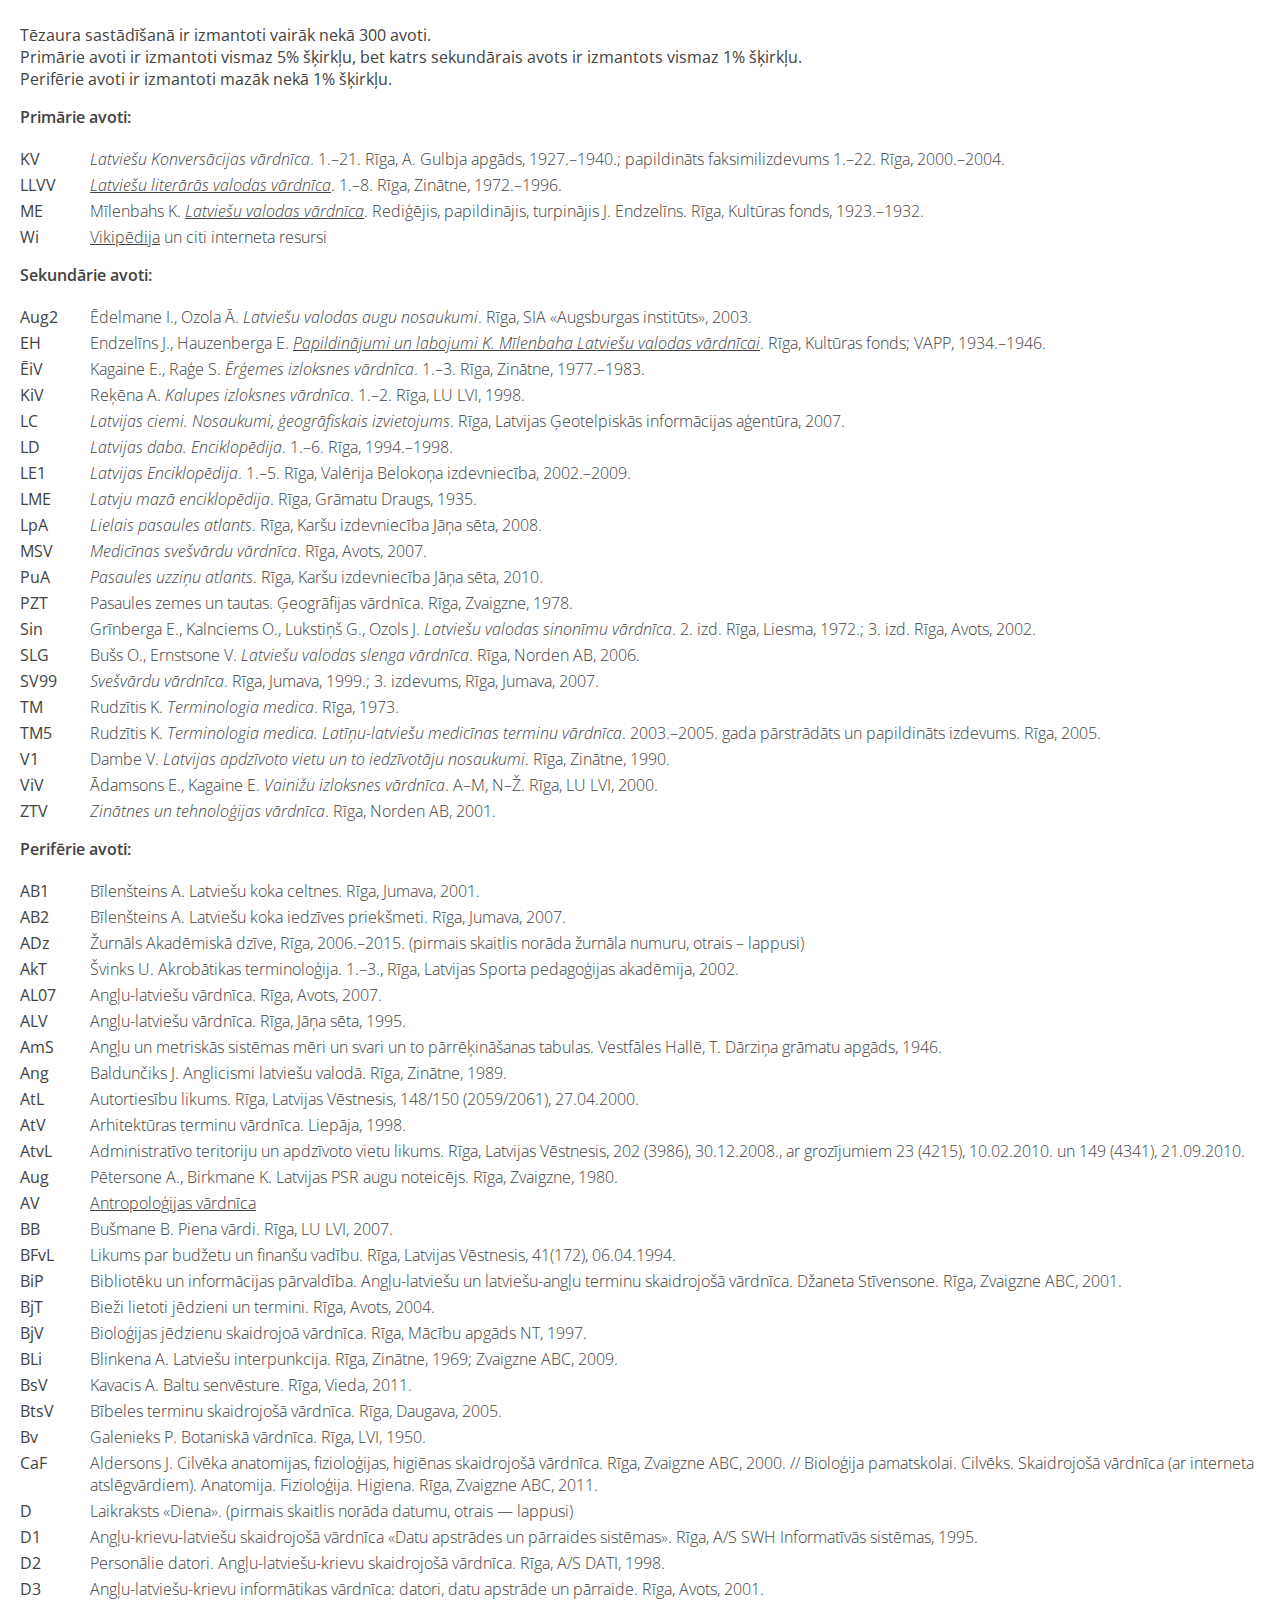
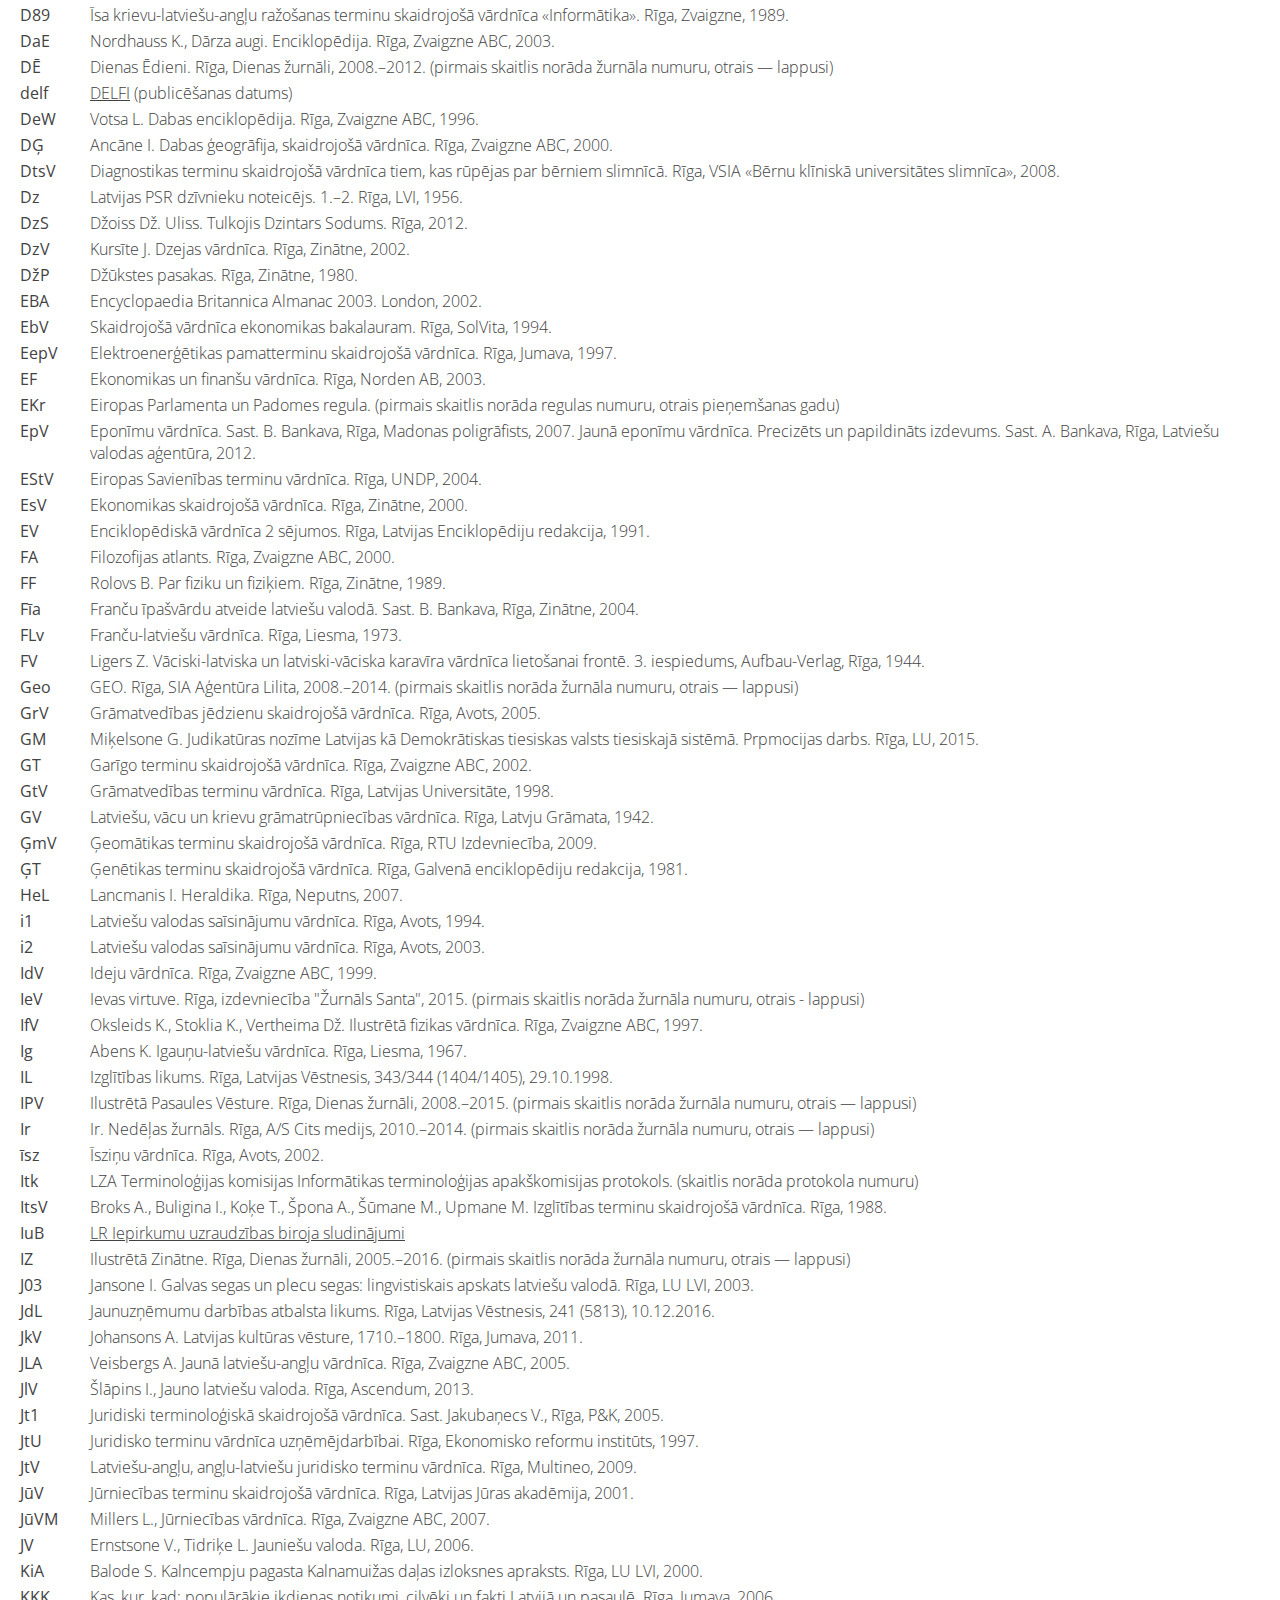
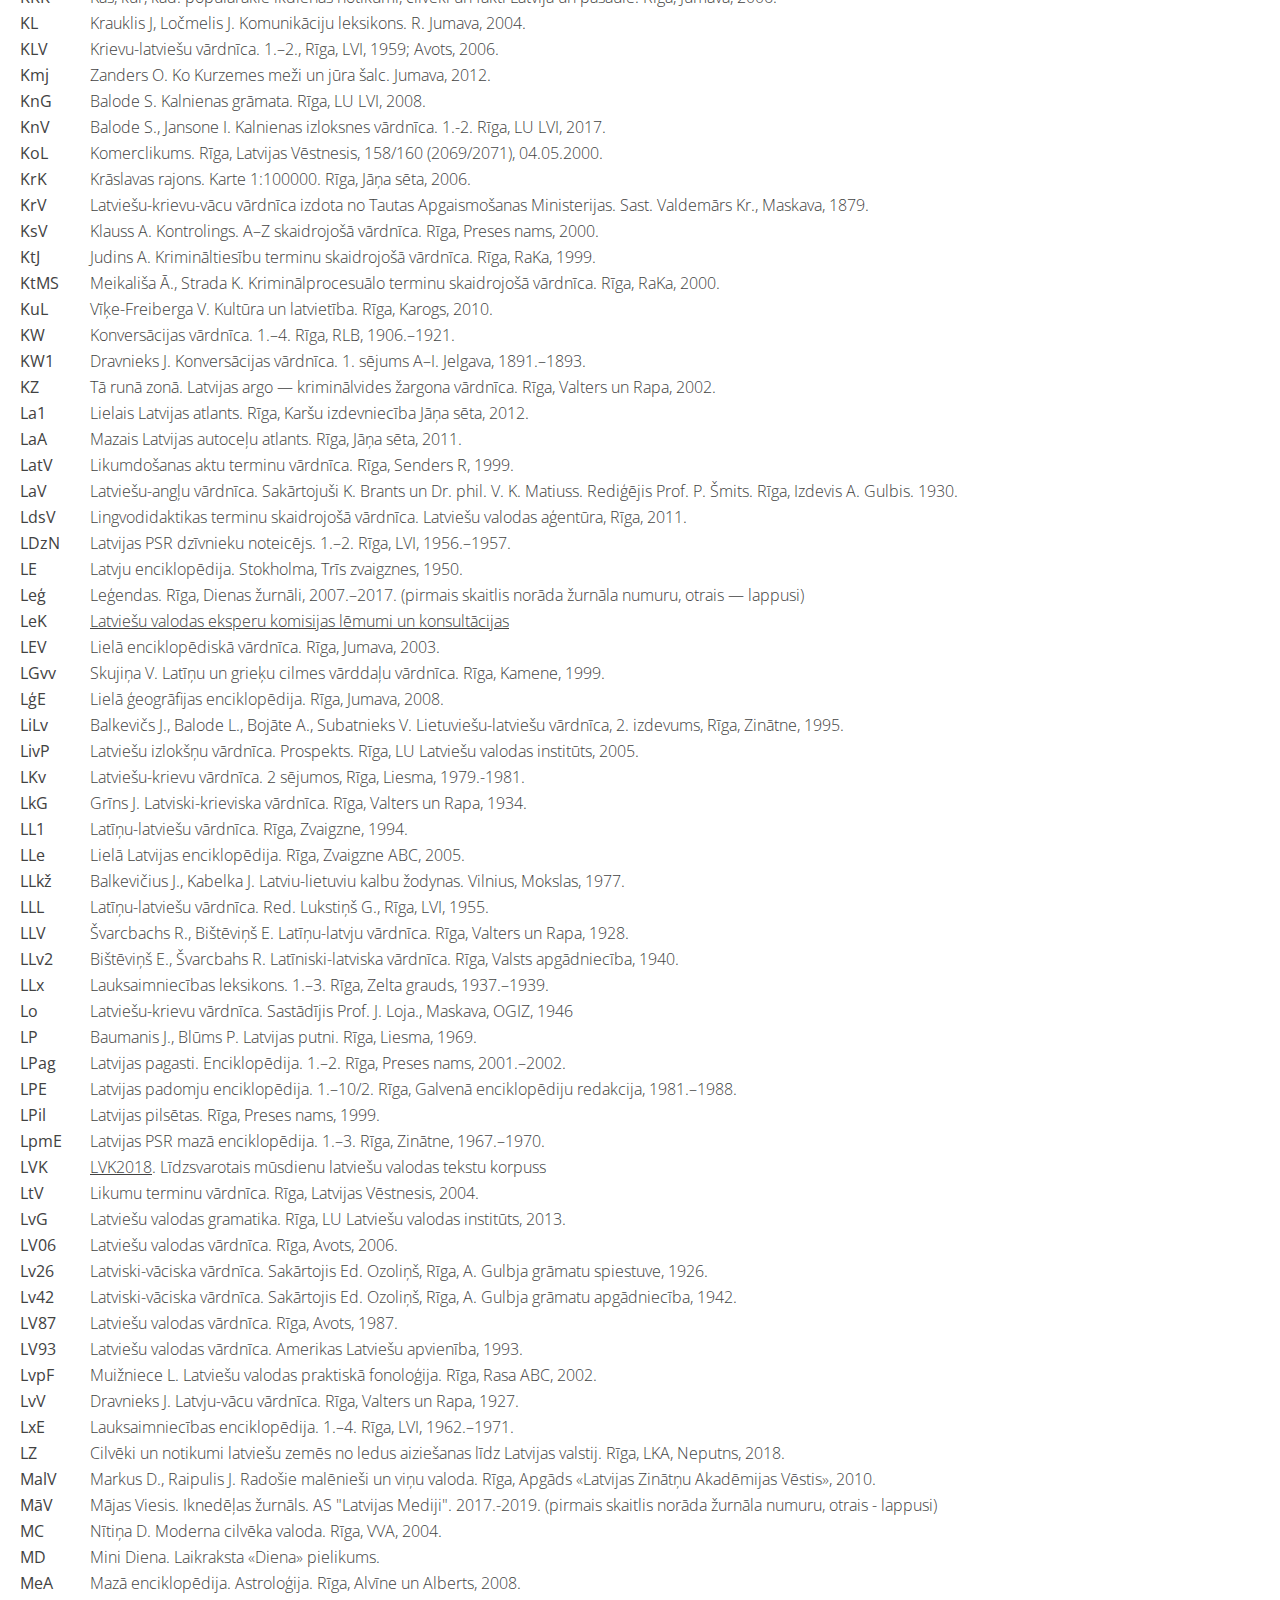
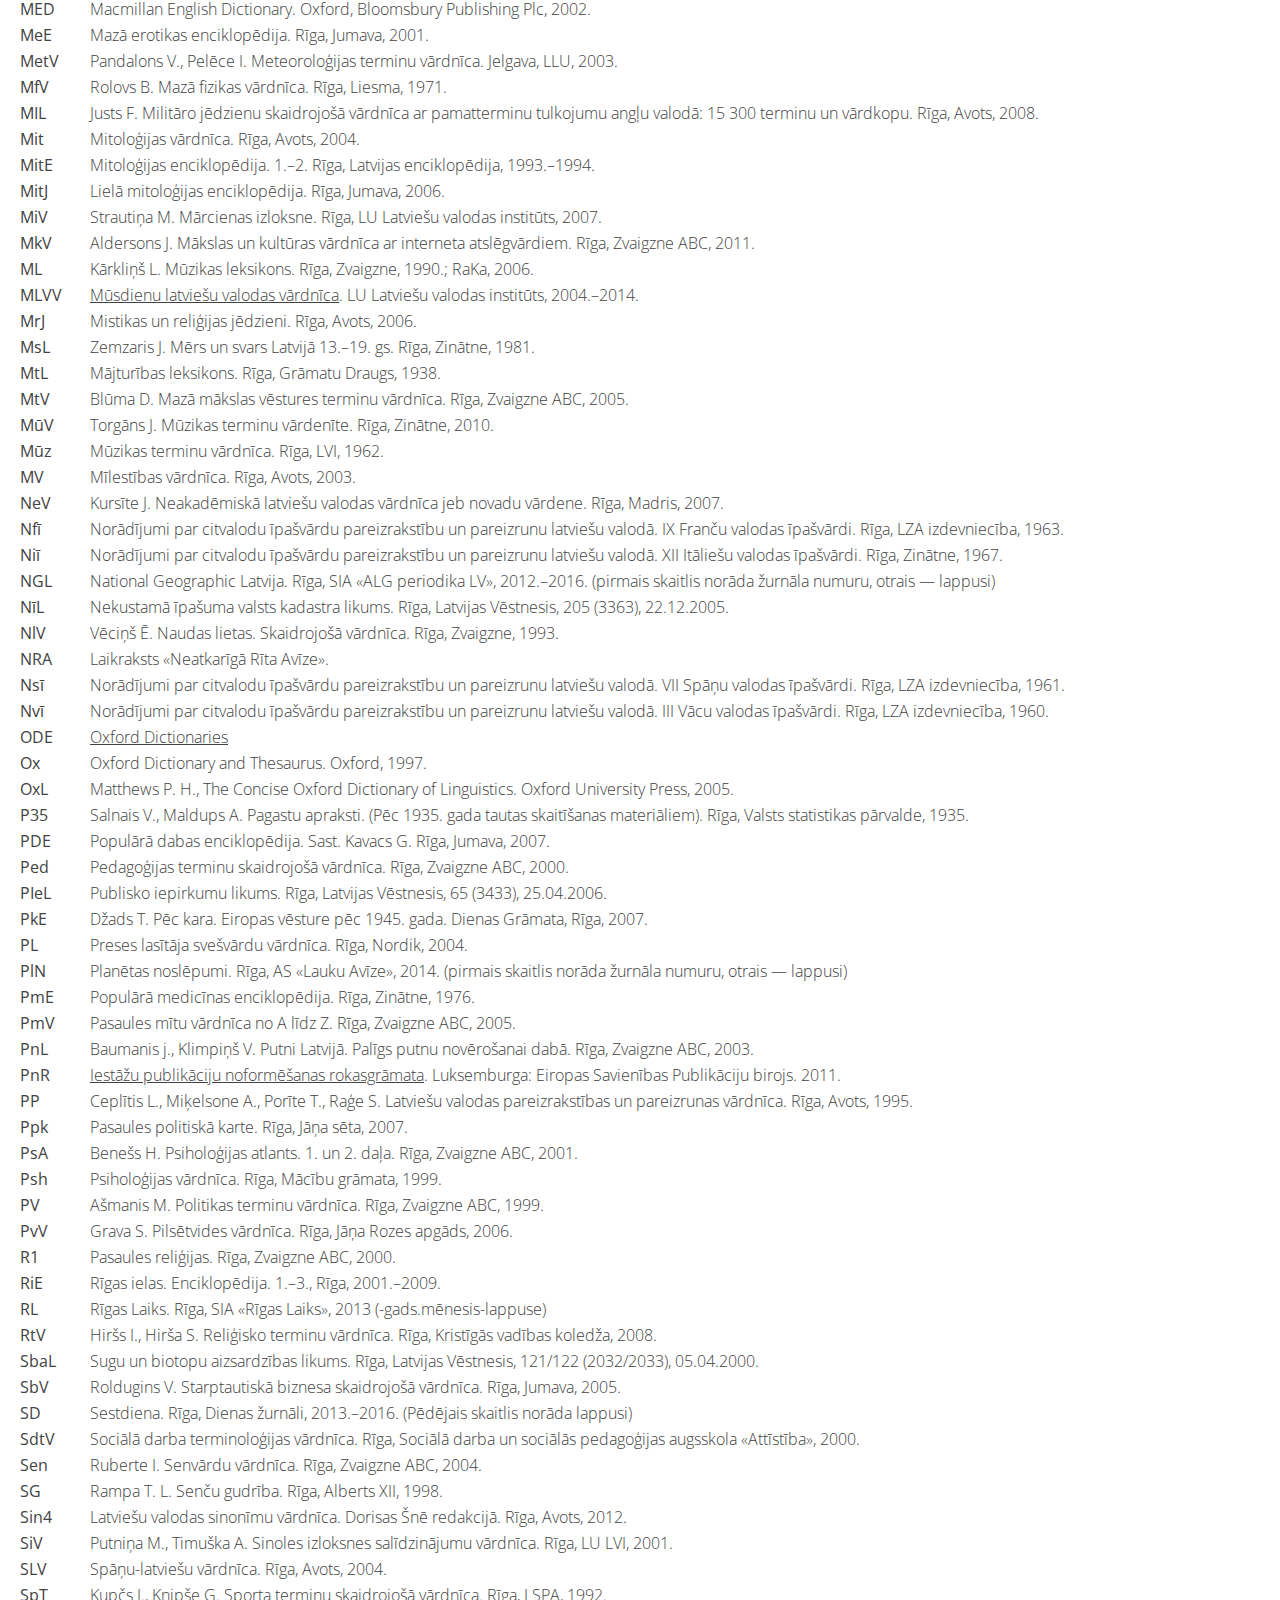
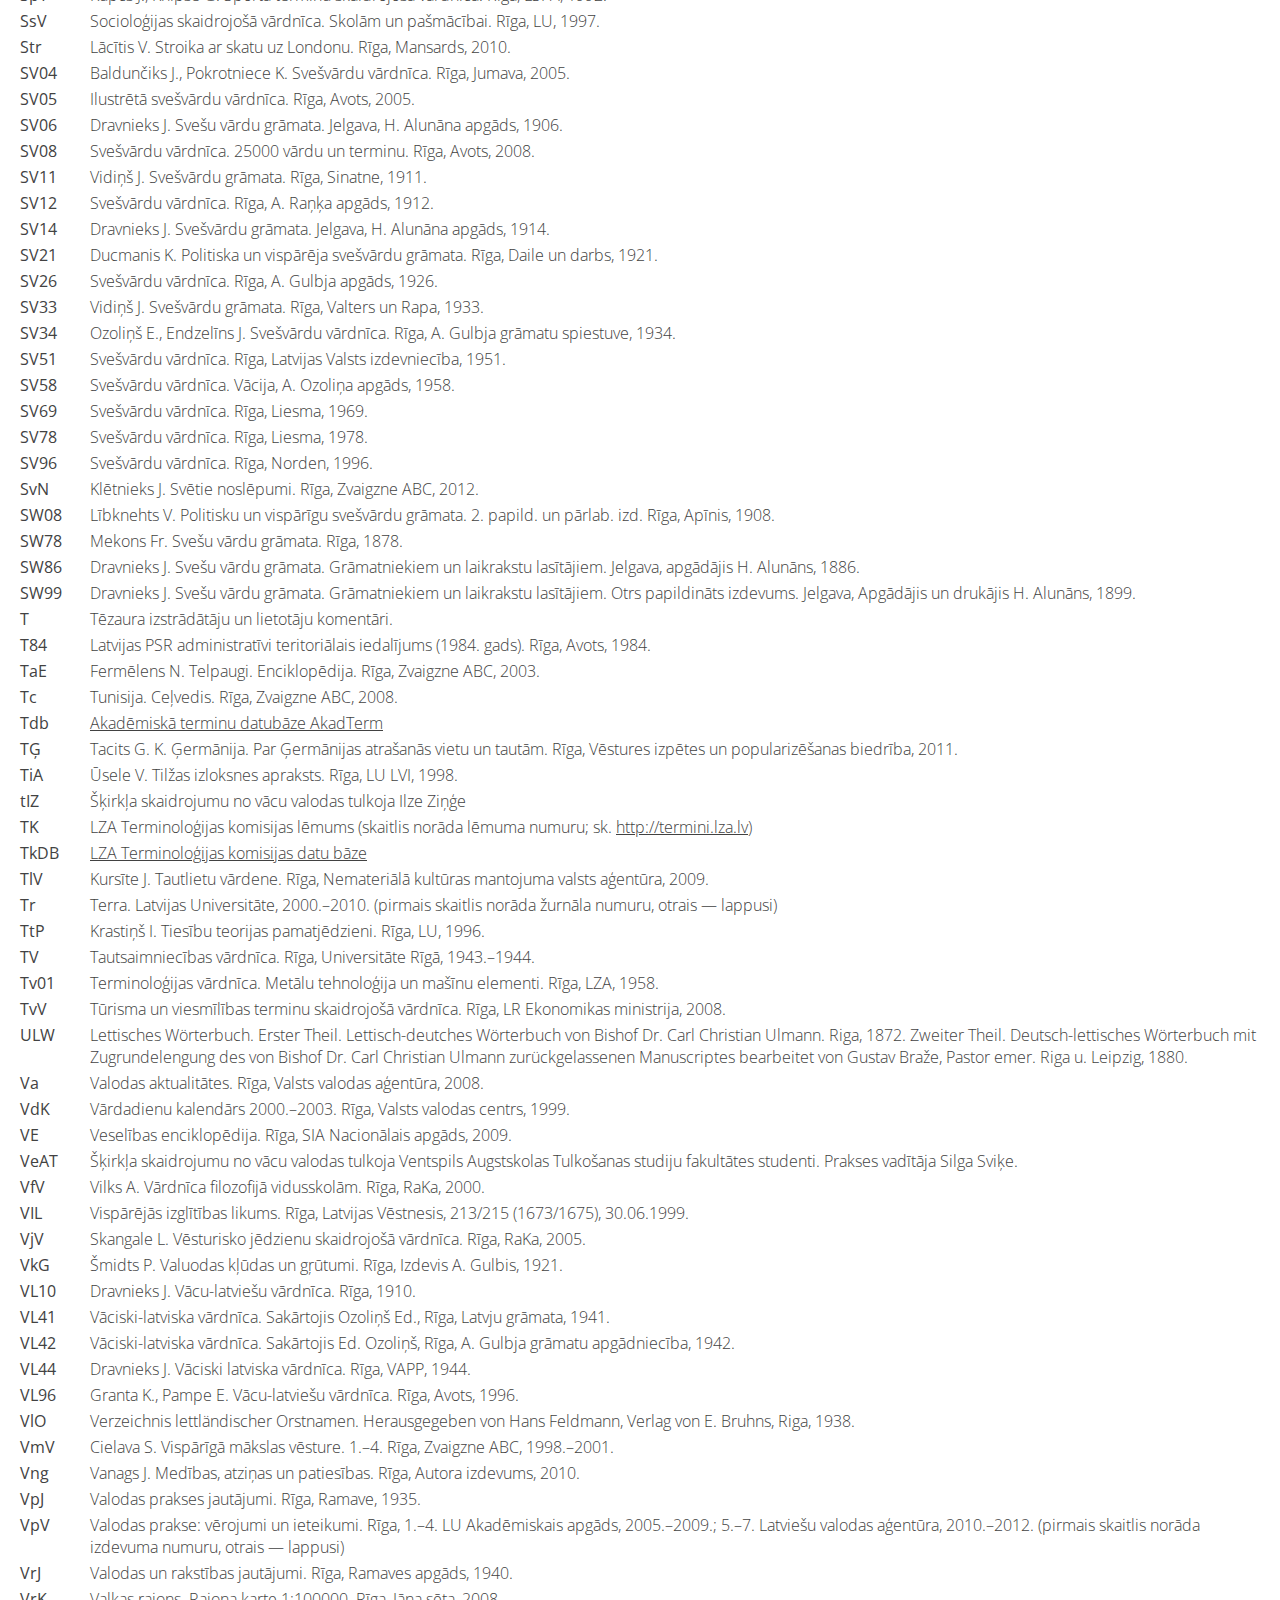
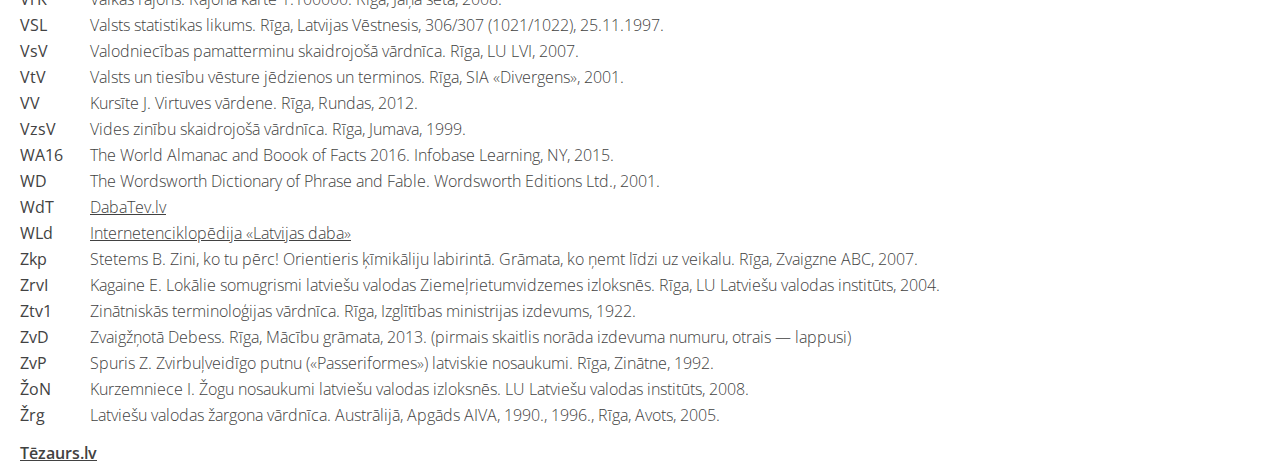
==== commit c46b1ed0: "Update from bitbucket" ====
--- a/avoti.html
+++ b/avoti.html
@@ -7,7 +7,7 @@
 
     <title>Tēzaurs: izmantotie avoti</title>
 
-    <link href="http://fonts.googleapis.com/css?family=Open+Sans:300italic,400italic,400,600,300&amp;subset=latin,latin-ext" rel="stylesheet" type="text/css"/>
+    <link href="https://fonts.googleapis.com/css?family=Open+Sans:300italic,400italic,400,600,300&amp;subset=latin,latin-ext" rel="stylesheet" type="text/css"/>
     <link href="tezaurs.css" rel="stylesheet" type="text/css"/>
 
     <link rel="shortcut icon" href="img/favicon-32x32.png"/>
@@ -30,8 +30,8 @@
 
 <table>
 <tr><td class="biblio code" id="KV">KV</td><td style="width : 20px"></td><td class="biblio"><i>Latviešu Konversācijas vārdnīca</i>. 1.–21. Rīga, A. Gulbja apgāds, 1927.–1940.; papildināts faksimilizdevums 1.–22. Rīga, 2000.–2004.</td></tr>
-<tr><td class="biblio code" id="LLVV">LLVV</td><td style="width : 20px"></td><td class="biblio"><a href="http://tezaurs.lv/llvv/" target="_blank"><i>Latviešu literārās valodas vārdnīca</i></a>. 1.–8. Rīga, Zinātne, 1972.–1996.</td></tr>
-<tr><td class="biblio code" id="ME">ME</td><td style="width : 20px"></td><td class="biblio">Mīlenbahs K. <a href="http://tezaurs.lv/mev/" target="_blank"><i>Latviešu valodas vārdnīca</i></a>. Rediģējis, papildinājis, turpinājis J. Endzelīns. Rīga, Kultūras fonds, 1923.–1932.</td></tr>
+<tr><td class="biblio code" id="LLVV">LLVV</td><td style="width : 20px"></td><td class="biblio"><a href="https://tezaurs.lv/llvv/" target="_blank"><i>Latviešu literārās valodas vārdnīca</i></a>. 1.–8. Rīga, Zinātne, 1972.–1996.</td></tr>
+<tr><td class="biblio code" id="ME">ME</td><td style="width : 20px"></td><td class="biblio">Mīlenbahs K. <a href="https://tezaurs.lv/mev/" target="_blank"><i>Latviešu valodas vārdnīca</i></a>. Rediģējis, papildinājis, turpinājis J. Endzelīns. Rīga, Kultūras fonds, 1923.–1932.</td></tr>
 <tr><td class="biblio code" id="Wi">Wi</td><td style="width : 20px"></td><td class="biblio"><a href="http://www.wikipedia.org" target="_blank">Vikipēdija</a> un citi interneta resursi</td></tr>
 </table>
 
@@ -39,7 +39,7 @@
 
 <table>
 <tr><td class="biblio code" id="Aug2">Aug2</td><td style="width : 20px"></td><td class="biblio">Ēdelmane I., Ozola Ā. <i>Latviešu valodas augu nosaukumi</i>. Rīga, SIA «Augsburgas institūts», 2003.</td></tr>
-<tr><td class="biblio code" id="EH">EH</td><td style="width : 20px"></td><td class="biblio">Endzelīns J., Hauzenberga E. <a href="http://tezaurs.lv/mev/" target="_blank"><i>Papildinājumi un labojumi K. Mīlenbaha Latviešu valodas vārdnīcai</i></a>. Rīga, Kultūras fonds; VAPP, 1934.–1946.</td></tr>
+<tr><td class="biblio code" id="EH">EH</td><td style="width : 20px"></td><td class="biblio">Endzelīns J., Hauzenberga E. <a href="https://tezaurs.lv/mev/" target="_blank"><i>Papildinājumi un labojumi K. Mīlenbaha Latviešu valodas vārdnīcai</i></a>. Rīga, Kultūras fonds; VAPP, 1934.–1946.</td></tr>
 <tr><td class="biblio code" id="ĒiV">ĒiV</td><td style="width : 20px"></td><td class="biblio">Kagaine E., Raģe S. <i>Ērģemes izloksnes vārdnīca</i>. 1.–3. Rīga, Zinātne, 1977.–1983.</td></tr>
 <tr><td class="biblio code" id="KiV">KiV</td><td style="width : 20px"></td><td class="biblio">Reķēna A. <i>Kalupes izloksnes vārdnīca</i>. 1.–2. Rīga, LU LVI, 1998.</td></tr>
 <tr><td class="biblio code" id="LC">LC</td><td style="width : 20px"></td><td class="biblio"><i>Latvijas ciemi. Nosaukumi, ģeogrāfiskais izvietojums</i>. Rīga, Latvijas Ģeotelpiskās informācijas aģentūra, 2007.</td></tr>
@@ -139,6 +139,7 @@
 <tr><td class="biblio code" id="IuB">IuB</td><td style="width : 20px"></td><td class="biblio"><a href="http://www.iub.gov.lv" target="_blank">LR Iepirkumu uzraudzības biroja sludinājumi</a></td></tr>
 <tr><td class="biblio code" id="IZ">IZ</td><td style="width : 20px"></td><td class="biblio">Ilustrētā Zinātne. Rīga, Dienas žurnāli, 2005.–2016. (pirmais skaitlis norāda žurnāla numuru, otrais — lappusi)</td></tr>
 <tr><td class="biblio code" id="J03">J03</td><td style="width : 20px"></td><td class="biblio">Jansone I. Galvas segas un plecu segas: lingvistiskais apskats latviešu valodā. Rīga, LU LVI, 2003.</td></tr>
+<tr><td class="biblio code" id="JdL">JdL</td><td style="width : 20px"></td><td class="biblio">Jaunuzņēmumu darbības atbalsta likums. Rīga, Latvijas Vēstnesis, 241 (5813), 10.12.2016.</td></tr>
 <tr><td class="biblio code" id="JkV">JkV</td><td style="width : 20px"></td><td class="biblio">Johansons A. Latvijas kultūras vēsture, 1710.–1800. Rīga, Jumava, 2011.</td></tr>
 <tr><td class="biblio code" id="JLA">JLA</td><td style="width : 20px"></td><td class="biblio">Veisbergs A. Jaunā latviešu-angļu vārdnīca. Rīga, Zvaigzne ABC, 2005.</td></tr>
 <tr><td class="biblio code" id="JlV">JlV</td><td style="width : 20px"></td><td class="biblio">Šlāpins I., Jauno latviešu valoda. Rīga, Ascendum, 2013.</td></tr>
@@ -150,6 +151,7 @@
 <tr><td class="biblio code" id="JV">JV</td><td style="width : 20px"></td><td class="biblio">Ernstsone V., Tidriķe L. Jauniešu valoda. Rīga, LU, 2006.</td></tr>
 <tr><td class="biblio code" id="KiA">KiA</td><td style="width : 20px"></td><td class="biblio">Balode S. Kalncempju pagasta Kalnamuižas daļas izloksnes apraksts. Rīga, LU LVI, 2000.</td></tr>
 <tr><td class="biblio code" id="KKK">KKK</td><td style="width : 20px"></td><td class="biblio">Kas, kur, kad: populārākie ikdienas notikumi, cilvēki un fakti Latvijā un pasaulē. Rīga, Jumava, 2006.</td></tr>
+<tr><td class="biblio code" id="KL">KL</td><td style="width : 20px"></td><td class="biblio">Krauklis J, Ločmelis J. Komunikāciju leksikons. R. Jumava, 2004.</td></tr>
 <tr><td class="biblio code" id="KLV">KLV</td><td style="width : 20px"></td><td class="biblio">Krievu-latviešu vārdnīca. 1.–2., Rīga, LVI, 1959; Avots, 2006.</td></tr>
 <tr><td class="biblio code" id="Kmj">Kmj</td><td style="width : 20px"></td><td class="biblio">Zanders O. Ko Kurzemes meži un jūra šalc. Jumava, 2012.</td></tr>
 <tr><td class="biblio code" id="KnG">KnG</td><td style="width : 20px"></td><td class="biblio">Balode S. Kalnienas grāmata. Rīga, LU LVI, 2008.</td></tr>
@@ -172,7 +174,7 @@
 <tr><td class="biblio code" id="LDzN">LDzN</td><td style="width : 20px"></td><td class="biblio">Latvijas PSR dzīvnieku noteicējs. 1.–2. Rīga, LVI, 1956.–1957.</td></tr>
 <tr><td class="biblio code" id="LE">LE</td><td style="width : 20px"></td><td class="biblio">Latvju enciklopēdija. Stokholma, Trīs zvaigznes, 1950.</td></tr>
 <tr><td class="biblio code" id="Leģ">Leģ</td><td style="width : 20px"></td><td class="biblio">Leģendas. Rīga, Dienas žurnāli, 2007.–2017. (pirmais skaitlis norāda žurnāla numuru, otrais — lappusi)</td></tr>
-<tr><td class="biblio code" id="LeK">LeK</td><td style="width : 20px"></td><td class="biblio"><a href="http://www.valoda.lv/Konsultacijas/Latviesu_valodas_ekspertu_komisijas_LVEK_lemumi/836/mid_605" target="_blank">Latviešu valodas eksperu komisijas lēmumi</a> (skaitlis norāda protokola numuru)</td></tr>
+<tr><td class="biblio code" id="LeK">LeK</td><td style="width : 20px"></td><td class="biblio"><a href="http://vvc.gov.lv" target="_blank">Latviešu valodas eksperu komisijas lēmumi un konsultācijas</a></td></tr>
 <tr><td class="biblio code" id="LEV">LEV</td><td style="width : 20px"></td><td class="biblio">Lielā enciklopēdiskā vārdnīca. Rīga, Jumava, 2003.</td></tr>
 <tr><td class="biblio code" id="LGvv">LGvv</td><td style="width : 20px"></td><td class="biblio">Skujiņa V. Latīņu un grieķu cilmes vārddaļu vārdnīca. Rīga, Kamene, 1999.</td></tr>
 <tr><td class="biblio code" id="LģE">LģE</td><td style="width : 20px"></td><td class="biblio">Lielā ģeogrāfijas enciklopēdija. Rīga, Jumava, 2008.</td></tr>
@@ -193,7 +195,7 @@
 <tr><td class="biblio code" id="LPE">LPE</td><td style="width : 20px"></td><td class="biblio">Latvijas padomju enciklopēdija. 1.–10/2. Rīga, Galvenā enciklopēdiju redakcija, 1981.–1988.</td></tr>
 <tr><td class="biblio code" id="LPil">LPil</td><td style="width : 20px"></td><td class="biblio">Latvijas pilsētas. Rīga, Preses nams, 1999.</td></tr>
 <tr><td class="biblio code" id="LpmE">LpmE</td><td style="width : 20px"></td><td class="biblio">Latvijas PSR mazā enciklopēdija. 1.–3. Rīga, Zinātne, 1967.–1970.</td></tr>
-<tr><td class="biblio code" id="LtK">LtK</td><td style="width : 20px"></td><td class="biblio">LVK2018. Līdzsvarotais mūsdienu latviešu valodas tekstu korpuss. <a href="http://korpuss.lv/id/LVK2018" target="_blank">http://korpuss.lv/id/LVK2018</a></td></tr>
+<tr><td class="biblio code" id="LVK">LVK</td><td style="width : 20px"></td><td class="biblio"><a href="http://korpuss.lv/id/LVK2018" target="_blank">LVK2018</a>. Līdzsvarotais mūsdienu latviešu valodas tekstu korpuss</td></tr>
 <tr><td class="biblio code" id="LtV">LtV</td><td style="width : 20px"></td><td class="biblio">Likumu terminu vārdnīca. Rīga, Latvijas Vēstnesis, 2004.</td></tr>
 <tr><td class="biblio code" id="LvG">LvG</td><td style="width : 20px"></td><td class="biblio">Latviešu valodas gramatika. Rīga, LU Latviešu valodas institūts, 2013.</td></tr>
 <tr><td class="biblio code" id="LV06">LV06</td><td style="width : 20px"></td><td class="biblio">Latviešu valodas vārdnīca. Rīga, Avots, 2006.</td></tr>
@@ -204,8 +206,9 @@
 <tr><td class="biblio code" id="LvpF">LvpF</td><td style="width : 20px"></td><td class="biblio">Muižniece L. Latviešu valodas praktiskā fonoloģija. Rīga, Rasa ABC, 2002.</td></tr>
 <tr><td class="biblio code" id="LvV">LvV</td><td style="width : 20px"></td><td class="biblio">Dravnieks J. Latvju-vācu vārdnīca. Rīga, Valters un Rapa, 1927.</td></tr>
 <tr><td class="biblio code" id="LxE">LxE</td><td style="width : 20px"></td><td class="biblio">Lauksaimniecības enciklopēdija. 1.–4. Rīga, LVI, 1962.–1971.</td></tr>
+<tr><td class="biblio code" id="LZ">LZ</td><td style="width : 20px"></td><td class="biblio">Cilvēki un notikumi latviešu zemēs no ledus aiziešanas līdz Latvijas valstij. Rīga, LKA, Neputns, 2018.</td></tr>
 <tr><td class="biblio code" id="MalV">MalV</td><td style="width : 20px"></td><td class="biblio">Markus D., Raipulis J. Radošie malēnieši un viņu valoda. Rīga, Apgāds «Latvijas Zinātņu Akadēmijas Vēstis», 2010.</td></tr>
-<tr><td class="biblio code" id="MāV">MāV</td><td style="width : 20px"></td><td class="biblio">Mājas Viesis. Iknedēļas žurnāls. AS "Latvijas Mediji". 2017. (pirmais skaitlis norāda žurnāla numuru, otrais - lappusi)</td></tr>
+<tr><td class="biblio code" id="MāV">MāV</td><td style="width : 20px"></td><td class="biblio">Mājas Viesis. Iknedēļas žurnāls. AS "Latvijas Mediji". 2017.-2019. (pirmais skaitlis norāda žurnāla numuru, otrais - lappusi)</td></tr>
 <tr><td class="biblio code" id="MC">MC</td><td style="width : 20px"></td><td class="biblio">Nītiņa D. Moderna cilvēka valoda. Rīga, VVA, 2004.</td></tr>
 <tr><td class="biblio code" id="MD">MD</td><td style="width : 20px"></td><td class="biblio">Mini Diena. Laikraksta «Diena» pielikums.</td></tr>
 <tr><td class="biblio code" id="MeA">MeA</td><td style="width : 20px"></td><td class="biblio">Mazā enciklopēdija. Astroloģija. Rīga, Alvīne un Alberts, 2008.</td></tr>
@@ -220,8 +223,10 @@
 <tr><td class="biblio code" id="MiV">MiV</td><td style="width : 20px"></td><td class="biblio">Strautiņa M. Mārcienas izloksne. Rīga, LU Latviešu valodas institūts, 2007.</td></tr>
 <tr><td class="biblio code" id="MkV">MkV</td><td style="width : 20px"></td><td class="biblio">Aldersons J. Mākslas un kultūras vārdnīca ar interneta atslēgvārdiem. Rīga, Zvaigzne ABC, 2011.</td></tr>
 <tr><td class="biblio code" id="ML">ML</td><td style="width : 20px"></td><td class="biblio">Kārkliņš L. Mūzikas leksikons. Rīga, Zvaigzne, 1990.; RaKa, 2006.</td></tr>
-<tr><td class="biblio code" id="MLVV">MLVV</td><td style="width : 20px"></td><td class="biblio"><a href="http://tezaurs.lv/mlvv/" target="_blank">Mūsdienu latviešu valodas vārdnīca</a>. LU Latviešu valodas institūts, 2004.–2014.</td></tr>
+<tr><td class="biblio code" id="MLVV">MLVV</td><td style="width : 20px"></td><td class="biblio"><a href="https://tezaurs.lv/mlvv/" target="_blank">Mūsdienu latviešu valodas vārdnīca</a>. LU Latviešu valodas institūts, 2004.–2014.</td></tr>
+<tr><td class="biblio code" id="MrJ">MrJ</td><td style="width : 20px"></td><td class="biblio">Mistikas un reliģijas jēdzieni. Rīga, Avots, 2006.</td></tr>
 <tr><td class="biblio code" id="MsL">MsL</td><td style="width : 20px"></td><td class="biblio">Zemzaris J. Mērs un svars Latvijā 13.–19. gs. Rīga, Zinātne, 1981.</td></tr>
+<tr><td class="biblio code" id="MtL">MtL</td><td style="width : 20px"></td><td class="biblio">Mājturības leksikons. Rīga, Grāmatu Draugs, 1938.</td></tr>
 <tr><td class="biblio code" id="MtV">MtV</td><td style="width : 20px"></td><td class="biblio">Blūma D. Mazā mākslas vēstures terminu vārdnīca. Rīga, Zvaigzne ABC, 2005.</td></tr>
 <tr><td class="biblio code" id="MūV">MūV</td><td style="width : 20px"></td><td class="biblio">Torgāns J. Mūzikas terminu vārdenīte. Rīga, Zinātne, 2010.</td></tr>
 <tr><td class="biblio code" id="Mūz">Mūz</td><td style="width : 20px"></td><td class="biblio">Mūzikas terminu vārdnīca. Rīga, LVI, 1962.</td></tr>
@@ -246,7 +251,7 @@
 <tr><td class="biblio code" id="PL">PL</td><td style="width : 20px"></td><td class="biblio">Preses lasītāja svešvārdu vārdnīca. Rīga, Nordik, 2004.</td></tr>
 <tr><td class="biblio code" id="PlN">PlN</td><td style="width : 20px"></td><td class="biblio">Planētas noslēpumi. Rīga, AS «Lauku Avīze», 2014. (pirmais skaitlis norāda žurnāla numuru, otrais — lappusi)</td></tr>
 <tr><td class="biblio code" id="PmE">PmE</td><td style="width : 20px"></td><td class="biblio">Populārā medicīnas enciklopēdija. Rīga, Zinātne, 1976.</td></tr>
-<tr><td class="biblio code" id="PmV">PmV</td><td style="width : 20px"></td><td class="biblio">Pasaules mītu vārdnīca. Rīga, Zvaigzne ABC, 2005.</td></tr>
+<tr><td class="biblio code" id="PmV">PmV</td><td style="width : 20px"></td><td class="biblio">Pasaules mītu vārdnīca no A līdz Z. Rīga, Zvaigzne ABC, 2005.</td></tr>
 <tr><td class="biblio code" id="PnL">PnL</td><td style="width : 20px"></td><td class="biblio">Baumanis j., Klimpiņš V. Putni Latvijā. Palīgs putnu novērošanai dabā. Rīga, Zvaigzne ABC, 2003.</td></tr>
 <tr><td class="biblio code" id="PnR">PnR</td><td style="width : 20px"></td><td class="biblio"><a href="http://publications.europa.eu/code/lv/lv-000100.htm" target="_blank">Iestāžu publikāciju noformēšanas rokasgrāmata</a>. Luksemburga: Eiropas Savienības Publikāciju birojs. 2011.</td></tr>
 <tr><td class="biblio code" id="PP">PP</td><td style="width : 20px"></td><td class="biblio">Ceplītis L., Miķelsone A., Porīte T., Raģe S. Latviešu valodas pareizrakstības un pareizrunas vārdnīca. Rīga, Avots, 1995.</td></tr>
@@ -299,12 +304,14 @@
 <tr><td class="biblio code" id="Tdb">Tdb</td><td style="width : 20px"></td><td class="biblio"><a href="http://termini.lza.lv" target="_blank">Akadēmiskā terminu datubāze AkadTerm</a></td></tr>
 <tr><td class="biblio code" id="TĢ">TĢ</td><td style="width : 20px"></td><td class="biblio">Tacits G. K. Ģermānija. Par Ģermānijas atrašanās vietu un tautām. Rīga, Vēstures izpētes un popularizēšanas biedrība, 2011.</td></tr>
 <tr><td class="biblio code" id="TiA">TiA</td><td style="width : 20px"></td><td class="biblio">Ūsele V. Tilžas izloksnes apraksts. Rīga, LU LVI, 1998.</td></tr>
+<tr><td class="biblio code" id="tIZ">tIZ</td><td style="width : 20px"></td><td class="biblio">Šķirkļa skaidrojumu no vācu valodas tulkoja Ilze Ziņģe</td></tr>
 <tr><td class="biblio code" id="TK">TK</td><td style="width : 20px"></td><td class="biblio">LZA Terminoloģijas komisijas lēmums (skaitlis norāda lēmuma numuru; sk. <a href="http://termini.lza.lv/index.php?category=2" target="_blank">http://termini.lza.lv</a>)</td></tr>
 <tr><td class="biblio code" id="TkDB">TkDB</td><td style="width : 20px"></td><td class="biblio"><a href="http://termini.lza.lv" target="_blank">LZA Terminoloģijas komisijas datu bāze</a></td></tr>
 <tr><td class="biblio code" id="TlV">TlV</td><td style="width : 20px"></td><td class="biblio">Kursīte J. Tautlietu vārdene. Rīga, Nemateriālā kultūras mantojuma valsts aģentūra, 2009.</td></tr>
 <tr><td class="biblio code" id="Tr">Tr</td><td style="width : 20px"></td><td class="biblio">Terra. Latvijas Universitāte, 2000.–2010. (pirmais skaitlis norāda žurnāla numuru, otrais — lappusi)</td></tr>
 <tr><td class="biblio code" id="TtP">TtP</td><td style="width : 20px"></td><td class="biblio">Krastiņš I. Tiesību teorijas pamatjēdzieni. Rīga, LU, 1996.</td></tr>
 <tr><td class="biblio code" id="TV">TV</td><td style="width : 20px"></td><td class="biblio">Tautsaimniecības vārdnīca. Rīga, Universitāte Rīgā, 1943.–1944.</td></tr>
+<tr><td class="biblio code" id="Tv01">Tv01</td><td style="width : 20px"></td><td class="biblio">Terminoloģijas vārdnīca. Metālu tehnoloģija un mašīnu elementi. Rīga, LZA, 1958.</td></tr>
 <tr><td class="biblio code" id="TvV">TvV</td><td style="width : 20px"></td><td class="biblio">Tūrisma un viesmīlības terminu skaidrojošā vārdnīca. Rīga, LR Ekonomikas ministrija, 2008.</td></tr>
 <tr><td class="biblio code" id="ULW">ULW</td><td style="width : 20px"></td><td class="biblio">Lettisches Wörterbuch. Erster Theil. Lettisch-deutches Wörterbuch von Bishof Dr. Carl Christian Ulmann. Riga, 1872. Zweiter Theil. Deutsch-lettisches Wörterbuch mit Zugrundelengung des von Bishof Dr. Carl Christian Ulmann zurückgelassenen Manuscriptes bearbeitet von Gustav Braže, Pastor emer. Riga u. Leipzig, 1880.</td></tr>
 <tr><td class="biblio code" id="Va">Va</td><td style="width : 20px"></td><td class="biblio">Valodas aktualitātes. Rīga, Valsts valodas aģentūra, 2008.</td></tr>
@@ -347,7 +354,7 @@
 
 </div>
 
-<div class="subtitle"><a href="http://tezaurs.lv/">Tēzaurs.lv</a></div>
+<div class="subtitle"><a href="https://tezaurs.lv/">Tēzaurs.lv</a></div>
 
 <script>
     (function(i,s,o,g,r,a,m){i['GoogleAnalyticsObject']=r;i[r]=i[r]||function(){
--- a/tezaurs.css
+++ b/tezaurs.css
@@ -1,187 +1,295 @@
-/*
+	/*
     Krāsas: http://www.google.com/design/spec/style/color.html
     Vairāk: http://www.color-hex.com/
     Paletes: pavasaris, vasara, rudens, ziema
 */
 
+html,
 body {
-    font-family: 'Open Sans', sans-serif;
-    font-size: 100%;
-    font-weight: 400;
-    color: #424242;
-    background-color: #FFFFFF;
-    margin: 0;
+	height: 100%;
+}
+
+body {
+	font-family: 'Open Sans', sans-serif;
+	font-size: 100%;
+	font-weight: 400;
+	color: #424242;
+	background-color: #ffffff;
+	margin: 0;
+	display: flex;
+	flex-direction: column;
 }
 
 table {
-    border-spacing: 0;
-    border-collapse: collapse;
-    margin: 0;
-    width: 100%;
+	border-spacing: 0;
+	border-collapse: collapse;
+	margin: 0;
+	width: 100%;
 }
 
 td {
-    padding: 0;
+	padding: 0;
 }
 
 img {
-    display: block;
+	display: block;
 }
 
 sup {
-    vertical-align: top;
-    font-size: 0.7em;
-}
-
-a:link    { color:inherit; text-decoration:underline; }
-a:visited { color:inherit; text-decoration:underline; }
-a:hover   { color:inherit; text-decoration:none; }
-a:active  { color:inherit; text-decoration:none; }
-
-a.word:link    { color:#424242; text-decoration:none; }
-a.word:visited { color:#424242; text-decoration:none; }
-a.word:hover   { color:#212121; text-decoration:none; }
-a.word:active  { color:#212121; text-decoration:none; }
-
-a.menu:link    { color:#616161; text-decoration:none; }
-a.menu:visited { color:#616161; text-decoration:none; }
-a.menu:hover   { color:#424242; text-decoration:none; }
-a.menu:active  { color:#424242; text-decoration:none; }
+	vertical-align: top;
+	font-size: 0.7em;
+}
+
+input[type=text] {
+	-webkit-appearance: none;
+	-moz-appearance: none;
+	appearance: none;
+}
+
+a:link {
+	color: inherit;
+	text-decoration: underline;
+}
+a:visited {
+	color: inherit;
+	text-decoration: underline;
+}
+a:hover {
+	color: inherit;
+	text-decoration: none;
+}
+a:active {
+	color: inherit;
+	text-decoration: none;
+}
+
+a.word:link {
+	color: #424242;
+	text-decoration: none;
+}
+a.word:visited {
+	color: #424242;
+	text-decoration: none;
+}
+a.word:hover {
+	color: #212121;
+	text-decoration: none;
+}
+a.word:active {
+	color: #212121;
+	text-decoration: none;
+}
+
+a.menu:link {
+	color: #616161;
+	text-decoration: none;
+}
+a.menu:visited {
+	color: #616161;
+	text-decoration: none;
+}
+a.menu:hover {
+	color: #424242;
+	text-decoration: none;
+}
+a.menu:active {
+	color: #424242;
+	text-decoration: none;
+}
 
 #header {
-    padding: 20px;
-    color: #616161;
+	padding: 20px;
+	color: #616161;
+}
+
+#searchBar {
+	width: 100%;
+}
+
+#Tezaurs_SVG {
+	width: 325px;
+	height: 55px;
 }
 
 .infoTitle {
-    font-size: 0.9em;
-    font-weight: 600;
-    line-height: 1;
-    white-space: nowrap;
-    color: inherit;
-    margin-bottom: 0.5em;
+	font-size: 0.9em;
+	font-weight: 600;
+	line-height: 1;
+	white-space: nowrap;
+	color: inherit;
+	margin-bottom: 0.5em;
 }
 
 .infoVers {
-    white-space: nowrap;
-    color: #4CAF50;
+	white-space: nowrap;
+	color: #4caf50;
 }
 
 .infoMore {
-    font-size: 0.8em;
-    font-weight: 300;
-    line-height: 1.2;
-    white-space: nowrap;
-    color: inherit;
+	font-size: 0.8em;
+	font-weight: 300;
+	line-height: 1.2;
+	white-space: nowrap;
+	color: inherit;
 }
 
 .infoEmph {
-    color: #424242;
-    white-space: nowrap;
+	color: #424242;
+	white-space: nowrap;
 }
 
 #searchResults,
 #sideNotes {
-    min-width: 150px;
-    padding: 0 20px 20px 20px;
+	min-width: 150px;
+	padding: 0 20px 20px 20px;
+}
+
+#main {
+	flex: 1 0 auto;
 }
 
 #mainContent {
-    padding: 0 0 20px 0;
+	padding: 0 0 20px 0;
+}
+
+#searchCol,
+#mainCol,
+#noteCol {
+	vertical-align: top;
+}
+
+#mainCol {
+	width: 100%;
 }
 
 #footer {
-    padding: 20px;
-    border-top: 1px solid #81C784;
-    font-size: 0.8em;
-    font-weight: 300;
-    color: #616161;
-    background-color: #EDF7ED;
+	padding: 20px;
+	border-top: 1px solid #81c784;
+	font-size: 0.8em;
+	font-weight: 300;
+	color: #616161;
+	background-color: #edf7ed;
+	flex-shrink: 0;
+}
+
+#footerSVGTable {
+	width: auto;
+	margin-bottom: 1em;
+}
+
+#LU_SVG {
+	height: 49px;
+}
+
+#MII_SVG,
+#AILab_SVG {
+	height: 45px;
+}
+
+#footerNavMenu {
+	width: 100%;
+	padding: 0 20px;
+}
+
+#footerNavMenu table {
+	width: auto;
+	margin: 0 20px 0 20px;
+}
+
+.hideOnDesktop {
+	display: none;
+}
+
+#follow {
+	text-align: center;
+}
+
+#follow table {
+	width: auto;
 }
 
 .wordList {
-    padding: 0 4px;
-    color: #212121;
-    background-color: #E8F5E9;
-    border: 1px solid #81C784;
-    border-top-left-radius: 2px;
-    border-top-right-radius: 2px;
-    -webkit-border-top-left-radius: 2px;
-    -webkit-border-top-right-radius: 2px;
-    -moz-border-radius-topleft: 2px;
-    -moz-border-radius-topright: 2px;
+	padding: 0 4px;
+	color: #212121;
+	background-color: #e8f5e9;
+	border: 1px solid #81c784;
+	border-top-left-radius: 2px;
+	border-top-right-radius: 2px;
+	-webkit-border-top-left-radius: 2px;
+	-webkit-border-top-right-radius: 2px;
+	-moz-border-radius-topleft: 2px;
+	-moz-border-radius-topright: 2px;
 }
 
 .listBox {
-    padding: 0 4px;
-    border: 1px solid #81C784;
-    border-top: 0;
-    border-bottom-right-radius: 2px;
-    border-bottom-left-radius: 2px;
-    -webkit-border-bottom-right-radius: 2px;
-    -webkit-border-bottom-left-radius: 2px;
-    -moz-border-radius-bottomright: 2px;
-    -moz-border-radius-bottomleft: 2px;
+	padding: 0 4px;
+	border: 1px solid #81c784;
+	border-top: 0;
+	border-bottom-right-radius: 2px;
+	border-bottom-left-radius: 2px;
+	-webkit-border-bottom-right-radius: 2px;
+	-webkit-border-bottom-left-radius: 2px;
+	-moz-border-radius-bottomright: 2px;
+	-moz-border-radius-bottomleft: 2px;
 }
 
 .resultSet {
-    margin-top: 0.5em;
+	margin-top: 0.5em;
 }
 
 .resultSet:first-child {
-    margin-top: 0;
+	margin-top: 0;
 }
 
 #exactMatch {
-    background-color: #FFFFFF;
-    border-radius: 2px;
-    -webkit-border-radius: 2px;
-    -moz-border-radius: 2px;
+	background-color: #ffffff;
+	border-radius: 2px;
+	-webkit-border-radius: 2px;
+	-moz-border-radius: 2px;
 }
 
 .fuzzy {
-    border-style: dashed;
+	border-style: dashed;
 }
 
 .fail {
-    color: #EF5350;
-    font-size: 0.9em;
+	color: #ef5350;
+	font-size: 0.9em;
 }
 
 .subtitle {
-    margin: 1em 0;
-    font-weight: 600;
+	margin: 1em 0;
+	font-weight: 600;
 }
 
 .biblio {
-    padding-top: 4px;
-    font-weight: 300;
-    vertical-align: top;
+	padding-top: 4px;
+	font-weight: 300;
+	vertical-align: top;
 }
 
 .code {
-    font-weight: 400;
-    width: 50px;
+	font-weight: 400;
+	width: 50px;
 }
 
 .menu {
-    font-weight: 600;
+	font-weight: 600;
 }
 
 .footnote {
-    white-space: nowrap;
-    line-height: 1.5;
+	white-space: nowrap;
+	line-height: 1.5;
 }
 
 #overlay {
-    position: fixed;
-    z-index: 100;
-    background-color: #FFFFFF;
-    width: 100%;
-    height: 100%;
-    padding: 20px;
-}
-
+	position: fixed;
+	z-index: 100;
+	background-color: #ffffff;
+	width: 100%;
+	height: 100%;
+	padding: 20px;
+}
 
 /* Meklēšanas un feedback formas */
 
@@ -189,27 +297,27 @@
 button::-webkit-focus-inner,
 input::-moz-focus-inner,
 input::-webkit-focus-inner {
-    margin: 0;
-    padding: 0;
-    border: none;
-    outline: none;
+	margin: 0;
+	padding: 0;
+	border: none;
+	outline: none;
 }
 
 .form-search {
-    margin: 0 20px;
+	margin: 0 20px;
 }
 
 .form-search-wrapper {
-    position: relative;
-    max-width: 300px;
-    margin-right: 42px;
+	position: relative;
+	max-width: 300px;
+	margin-right: 42px;
 }
 
 .form-search-field-wrapper {
-    width: 100%;
-    max-width: 300px;
-    min-width: 150px;
-    margin-right: 2px;
+	width: 100%;
+	max-width: 300px;
+	min-width: 150px;
+	margin-right: 2px;
 }
 
 .form-search-field-wrapper,
@@ -218,49 +326,49 @@
 .twitter-button,
 .feedback-submit,
 .feedback-text {
-    border: 1px solid #4CAF50;
-    border-radius: 2px;
-    -webkit-border-radius: 2px;
-    -moz-border-radius: 2px;
+	border: 1px solid #4caf50;
+	border-radius: 2px;
+	-webkit-border-radius: 2px;
+	-moz-border-radius: 2px;
 }
 
 .form-search-field,
 .form-search-keyboard,
 .form-search-submit {
-    display: block;
-    box-sizing: border-box;
-    outline: none;
+	display: block;
+	box-sizing: border-box;
+	outline: none;
 }
 
 .form-search-field {
-    height: 38px;
-    width: 100%;
-    margin: 0;
-    padding: 0 0.5em;
-    font: inherit;
-    font-size: 1.1em;
-    color: #424242;
-    border-color: #FFFFFF;
+	height: 38px;
+	width: 100%;
+	margin: 0;
+	padding: 0 0.5em;
+	font: inherit;
+	font-size: 1.1em;
+	color: #424242;
+	border-color: #ffffff;
 }
 
 .form-search-keyboard {
-    margin-right: 0.5em;
-    cursor: pointer;
+	margin-right: 0.5em;
+	cursor: pointer;
 }
 
 .form-search-submit {
-    height: 40px;
-    width: 40px;
-    margin: 0 0 0 4px;
-    background-color: #4CAF50;
-    background-image: url('img/lupa.svg');
-    background-repeat: no-repeat;
-    background-position: center center;
-    background-size: contain;
-    cursor: pointer;
-    position: absolute;
-    top: 0;
-    left: 100%;
+	height: 40px;
+	width: 40px;
+	margin: 0 0 0 4px;
+	background-color: #4caf50;
+	background-image: url('img/lupa.svg');
+	background-repeat: no-repeat;
+	background-position: center center;
+	background-size: contain;
+	cursor: pointer;
+	position: absolute;
+	top: 0;
+	left: 100%;
 }
 
 .toolbar {
@@ -277,21 +385,20 @@
 }
 
 .feedback-submit {
-	color: #FF9800;
-	background-color: #FFE0B2;
-	border: 1px solid #FFE0B2;
-}
-
+	color: #f48b14;
+	background-color: #ffe0b2;
+	border: 1px solid #ffe0b2;
+}
 
 .twitter-button {
 	color: white;
-	background-color: #00ACED;
-	border: 1px solid #00ACED;
+	background-color: #00aced;
+	border: 1px solid #00aced;
 }
 
 .separator {
 	display: inline-block;
-	width: 4px;
+	width: 0.5em;
 }
 
 .feedback-text {
@@ -304,7 +411,7 @@
 	font: inherit;
 	font-size: 0.9em;
 	margin: 4px 0 0 0;
-	border: 1px solid #FFB74D;
+	border: 1px solid #ffb74d;
 	resize: vertical;
 }
 
@@ -320,64 +427,63 @@
 }
 
 .status-ok {
-	color: #4CAF50;
+	color: #4caf50;
 }
 
 .status-fail {
-	color: #FF9800;
-}
-
-.no-svg .form-search-submit { /* fallback */
-    height: 40px;
-    width: 40px;
-    margin: 0 0 0 4px;
-    background-color: #4CAF50;
-    background-image: url('img/lupa.png');
-    background-repeat: no-repeat;
-    background-position: center center;
-    cursor: pointer;
-    position: absolute;
-    top: 0;
-    left: 100%;
-}
-
+	color: #f48b14;
+}
+
+.no-svg .form-search-submit {
+	/* fallback */
+	height: 40px;
+	width: 40px;
+	margin: 0 0 0 4px;
+	background-color: #4caf50;
+	background-image: url('img/lupa.png');
+	background-repeat: no-repeat;
+	background-position: center center;
+	cursor: pointer;
+	position: absolute;
+	top: 0;
+	left: 100%;
+}
 
 .form-search-submit:focus,
 .form-search-submit:hover {
-    border-color: #66BB6A;
-    background-color:#66BB6A;
+	border-color: #66bb6a;
+	background-color: #66bb6a;
 }
 
 #keyboard {
-    position: fixed;
-    margin-top: 2px;
-    margin-left: 20px;
+	position: fixed;
+	margin-top: 2px;
+	margin-left: 20px;
 }
 
 .key {
-    float: left;
-    min-width: 18px;
-    min-height: 18px;
-    max-width: 18px;
-    max-height: 18px;
-    font-size: 0.8em;
-    color: #424242;
-    background-color: #FFFFFF;
-    text-align: center;
-    margin-right: 2px;
-    cursor: pointer;
-    border: 1px solid #9E9E9E;
-    border-radius: 2px;
-    -webkit-border-radius: 2px;
-    -moz-border-radius: 2px;
-    -webkit-touch-callout: none;
-    -webkit-user-select: none;
-    -khtml-user-select: none;
-    -moz-user-select: none;
-    -ms-user-select: none;
-    user-select: none;
-}
-
+	float: left;
+	min-width: 18px;
+	min-height: 18px;
+	max-width: 18px;
+	max-height: 18px;
+	font-size: 0.8em;
+	color: #424242;
+	background-color: #ffffff;
+	text-align: center;
+	margin-right: 2px;
+	cursor: pointer;
+	border: 1px solid #9e9e9e;
+	border-radius: 2px;
+	-webkit-border-radius: 2px;
+	-moz-border-radius: 2px;
+	-webkit-touch-callout: none;
+	-webkit-user-select: none;
+	-khtml-user-select: none;
+	-moz-user-select: none;
+	-ms-user-select: none;
+	user-select: none;
+}
 
 /* Šķirkļi */
 
@@ -386,55 +492,56 @@
 }
 
 .sv_Entry {
-    margin-top: 1.5em;
+	margin-top: 1.5em;
 }
 
 .sv_Entry:first-child {
-    margin-top: 0;
+	margin-top: 0;
 }
 
 .sv_Head {
-    margin-bottom: 1em;
+	margin-bottom: 1em;
 }
 
 .sv_Sense {
-    margin-top: 1em;
-    color: #212121;
+	margin-top: 1em;
+	color: #212121;
 }
 
 .sv_Subsense,
 .sv_MWEs {
-    margin-top: 1em;
-    margin-left: 2em;
-    font-weight: 300;
-    font-size: 0.95em;
+	margin-top: 1em;
+	margin-left: 2em;
+	font-weight: 300;
+	font-size: 0.95em;
 }
 
 .sv_Idioms,
 .sv_Derivatives {
-    margin-top: 1.5em;
-    font-weight: 300;
+	margin-top: 1.5em;
+	font-weight: 300;
 }
 
 .sv_Section {
-    font-variant: small-caps;
-    font-weight: 300;
-    margin-bottom: 0.15em;
+	font-family: sans-serif;
+	font-variant: small-caps;
+	font-weight: 300;
+	margin-bottom: 0.15em;
 }
 
 .sv_VR {
-    font-size: 1.3em;
-    font-weight: 600;
-    color: #212121;
+	font-size: 1.3em;
+	font-weight: 600;
+	color: #212121;
 }
 
 .sv_IN {
-    vertical-align: top;
-    font-size: 0.7em;
+	vertical-align: top;
+	font-size: 0.7em;
 }
 
 .sv_RU {
-    color: #9E9E9E;
+	color: #9e9e9e;
 }
 
 .sv_GR,
@@ -443,121 +550,370 @@
 .sv_PG,
 .sv_FG,
 .sv_DG {
-    font-size: 0.85em;
-    color: #616161;
+	font-size: 0.85em;
+	color: #616161;
 }
 
 .sv_NS,
 .sv_AS {
-    font-weight: 600;
+	font-weight: 600;
 }
 
 .sv_NO,
 .sv_AN,
 .sv_PN,
-.sv_FN {}
+.sv_FN {
+}
 
 .sv_PI,
 .sv_FR {
-    font-style: italic;
-    font-weight: 400;
+	font-style: italic;
+	font-weight: 400;
 }
 
 .sv_DE {
-    font-weight: 600;
+	font-weight: 600;
 }
 
 .sv_LI {
-    margin-top: 1.5em;
-}
-
-.sv_SK {}
-
-.sv_Link {}
+	margin-top: 1.5em;
+}
+
+.sv_SK {
+}
+
+.sv_Link {
+}
 
 .sv_Source {
-    cursor: pointer;
+	cursor: pointer;
+	text-decoration: underline;
 }
 
 .sv_Source:hover {
-    color: #616161;
+	color: #616161;
 }
 
 .sv_Section span,
 .morphology .sv_Section,
 .morphology .summary {
-    vertical-align: middle;
+	vertical-align: middle;
 }
 
 #toggle_Idioms,
+.toggle_Subsenses,
 #toggle_Morphology,
-#toggle_Examples  /* FIXME - klasi nevis id? */
- {
-    vertical-align: middle;
-    display: inline;
-    cursor: pointer;
-}
-
+#toggle_Examples,
+#toggle_Credits {
+	vertical-align: middle;
+	display: inline;
+	cursor: pointer;
+}
 
 /* Add-on */
 
 .disclaimer {
-    font-size: 0.8em;
-    margin-top: 1em;
-    color: #FF9800;
+	font-size: 0.8em;
+	margin-top: 1em;
+	color: #f48b14;
 }
 
 #pronunciation,
 .morphology,
-#examples {
-    margin-top: 1.5em;
-    font-size: 0.9em;
+#examples,
+#credits {
+	margin-top: 1.5em;
+	font-size: 0.9em;
+}
+
+.credits-item {
+	margin-top: 0.5em;
+	margin-right: 0.5em;
+	font-style: italic;
+}
+
+.credits-list {
+	margin-top: 0.5em;
 }
 
 .example {
-    margin-top: 1em;
+	margin-top: 1em;
 }
 
 #tts {
-    margin-top: 0.25em;
-    font-size: 0.9em;
+	margin-top: 0.25em;
+	font-size: 0.9em;
 }
 
 .sub-morphology {
-    margin: 1em 1em 0 0;
+	margin: 1em 1em 0 0;
 }
 
 .sub-text {
-    font-weight: 300;
+	font-weight: 300;
 }
 
 .tab-title {
-    margin-right: 1em;
+	margin-right: 1em;
 }
 
 .sub-title {
-    border-bottom: 1px solid #EBEBEB;
+	border-bottom: 1px solid #ebebeb;
 }
 
 .inflections {
-    margin-top: 1em;
-    width: auto;
+	margin-top: 1em;
+	width: auto;
 }
 
 .inflections td {
-    padding: 0.25em 1em 0 0;
-    text-align: left;
-    font-weight: 300;
-    font-style: italic;
+	padding: 0.25em 1em 0 0;
+	text-align: left;
+	font-weight: 300;
+	font-style: italic;
 }
 
 .inflections th {
-    padding: 0 1em 0 0;
-    text-align: left;
-    font-weight: 400;
+	padding: 0 1em 0 0;
+	text-align: left;
+	font-weight: 400;
 }
 
 span.inflection {
-    font-weight: 300;
-    font-style: italic;
-}
+	font-weight: 300;
+	font-style: italic;
+}
+
+/* Mobile */
+
+@media all and (max-width: 768px) {
+	body {
+		font-size: calc(18px + (24 - 18)*(100vw - 320px)/(768 - 320));
+	}
+	/* Header */
+	#header {
+		padding: 0;
+		box-sizing: border-box;
+	}
+
+	.header-col {
+		padding: 5px 15px;
+		width: 100%;
+		display: inline-block;
+		box-sizing: border-box;
+	}
+
+	/* Header logo */
+	#Tezaurs_SVG {
+		padding: .2em 0;
+		display: block;
+		max-width: 384px;
+		width: 100%;
+		height: auto;
+	}
+
+	/* Header search */
+	#searchBar {
+		max-width: 414px;
+	}
+
+	.form-search-wrapper {
+		position: relative;
+		max-width: 100%;
+		margin-right: 42px;
+	}
+
+	.form-search-field-wrapper {
+		width: 100%;
+		max-width: 100%;
+		min-width: 100%;
+		margin-right: 2px;
+	}
+
+	.form-search {
+		margin: 0 0 5px;
+	}
+
+	/* Header version */
+	#version {
+		display: none;
+	}
+
+	/* Main body content */
+	#mainContent {
+		padding: 0;
+	}
+
+	#mainTable tr {
+		display: flex;
+		flex-direction: column;
+	}
+
+	/* Atstarpes starp avotiem */
+	#mainContent > #doc > table > tbody > tr {
+		padding: 0.5em 0;
+	}
+
+	#main td {
+		width: 100%;
+		padding: 0 15px;
+		box-sizing: border-box;
+	}
+
+	.expand_SVG,
+	.collapse_SVG,
+	#toggle_Morphology {
+		height: 1em;
+		width: auto;
+	}
+
+	.toggle_Subsenses {
+		margin-bottom: 0.2em;
+	}
+
+	#twitterButton,
+	#feedbackButton {
+		height: 2em;
+		width: auto;
+	}
+
+	/* Homonyms */
+	#searchCol {
+		order: 2;
+		width: auto;
+	}
+
+	#searchResults {
+		min-height: 0px;
+		padding: 0;
+		margin: 1.5em 0 1.5em;
+		max-width: 235px;
+	}
+
+	#exactMatch {
+		display: none;
+	}
+
+	/* Entry */
+	#mainCol {
+		order: 1;
+	}
+
+	#mainCol .inflections tr {
+		display: table-row;
+		flex-direction: unset;
+	}
+
+	#mainCol .inflections td {
+		width: auto;
+		padding: 0.25em 1em 0 0;
+		text-align: left;
+	}
+
+	/* hide link to more examples on mobile */
+	#examples .example a {
+		display: none;
+	}
+
+	#pronunciation,
+	.morphology,
+	#examples,
+	#credits {
+		margin-top: 1.5em;
+		font-size: 1em;
+	}
+
+	/* Side notes */
+	#noteCol {
+		order: 3;
+	}
+
+	#sideNotes:empty {
+		display: none;
+	}
+
+	/* Footer */
+	#footer {
+		padding: 20px 0;
+	}
+
+	.footer-col,
+	.hideOnDesktop,
+	#footerSVGTable,
+	#footerNavMenu td div,
+	#footerNavMenu table,
+	#follow table {
+		margin-left: auto;
+		margin-right: auto;
+	}
+
+	.footer-col {
+		width: 100%;
+		display: inline-block;
+	}
+
+	.footnote {
+		text-align: center;
+	}
+
+	#footerNavMenu {
+		width: 100%;
+		padding: 10px 0;
+		font-size: 1.6em;
+	}
+
+	#footerNavMenu td {
+		width: 100%;
+		display: inline-block;
+		box-sizing: border-box;
+	}
+
+	#footerNavMenu td div {
+		text-align: center;
+	}
+
+	#footerNavMenu tr {
+		display: table-row;
+	}
+
+	#footerNavMenu .hideOnMobile {
+		display: none;
+	}
+
+	.hideOnDesktop {
+		display: table;
+	}
+}
+
+@media all and (max-width: 768px) and (min-width: 500px) {
+	.header-col {
+		width: unset;
+		display: table-cell;
+	}
+
+	.logo {
+		width: 50%;
+		padding-right: 5px;
+	}
+
+	#searchBar {
+		width: 50%;
+		margin-top: .17em;
+		vertical-align: middle;
+		padding-left: 0;
+	}
+
+	#searchResults {
+		max-width: 50%;
+	}
+
+	/*
+	#version {
+		display: unset;
+		font-size: 0.8em;
+		float: right;
+		position: absolute;
+		margin-top: -4em;
+	}
+*/
+}
